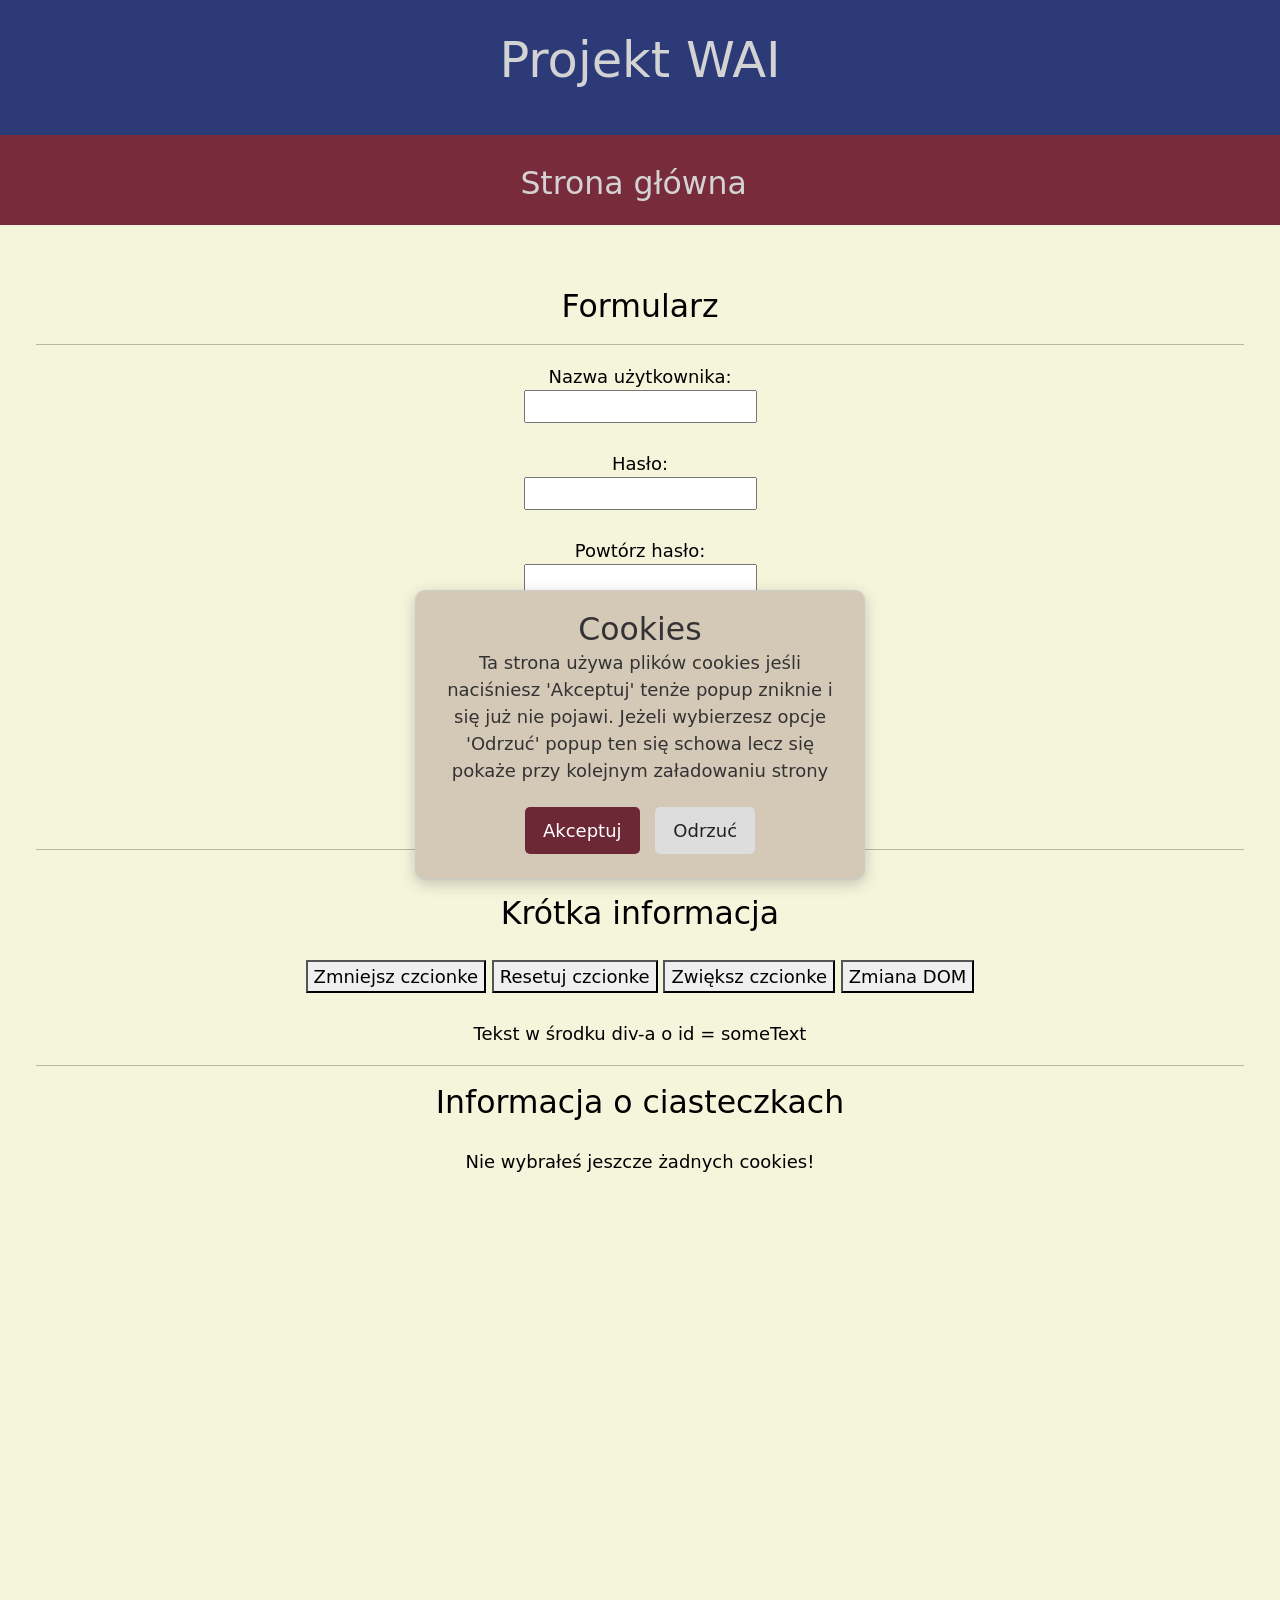
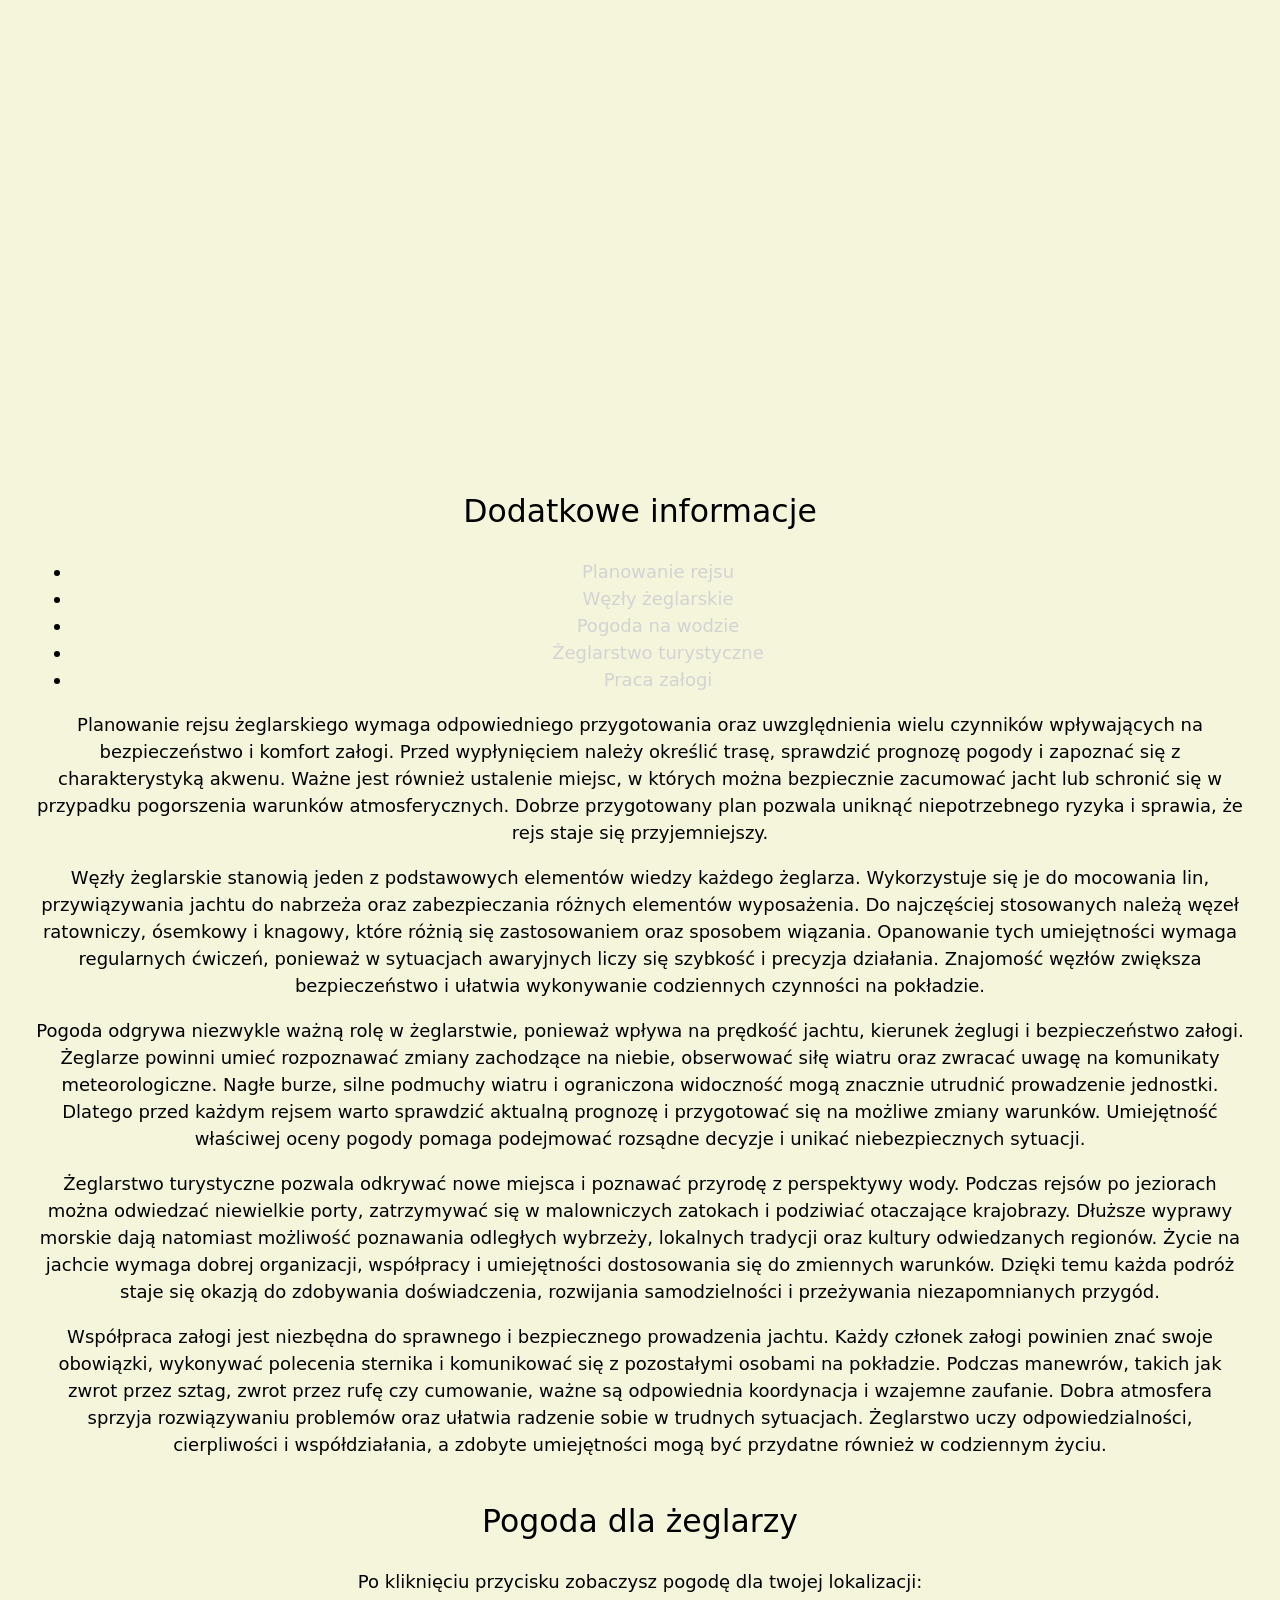
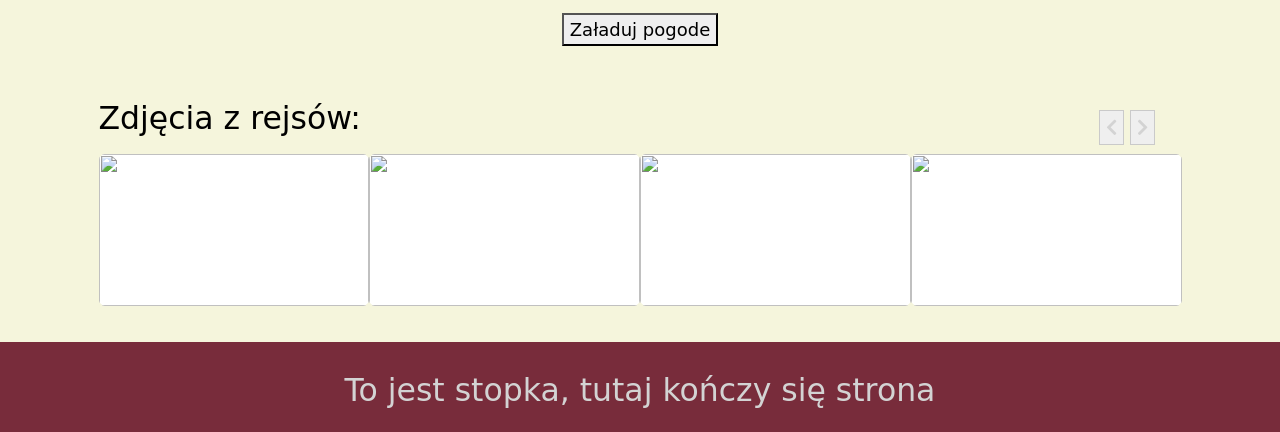
==== src/web/index.html @ 1673c112 "finished WAI" ====
<!DOCTYPE html>
<html lang="pl">
<head>
    <meta charset="UTF-8">
    <meta name="description" content="something">
    <meta name="viewport" content="width=device-width, initial-scale=1">

    <title>WAI</title>

    <link href="https://cdn.jsdelivr.net/npm/bootstrap@5.1.3/dist/css/bootstrap.min.css" rel="stylesheet" integrity="sha384-1BmE4kWBq78iYhFldvKuhfTAU6auU8tT94WrHftjDbrCEXSU1oBoqyl2QvZ6jIW3" crossorigin="anonymous">
    <link rel="stylesheet" href="https://use.fontawesome.com/releases/v5.14.0/css/all.css">

    <link rel="stylesheet" href="css/jquery.css">
    <link rel="stylesheet" href="css/style.css">
</head>
<body>

    <div id="contents">
        <header>
            <h1 class="centered">
                Projekt WAI
            </h1>
        </header>

        <nav>
            <a href="#">
                <div class="item">
                    <h2 class="centered2">
                        Strona główna
                    </h2>
                </div>
            </a>
        </nav>


        <main>
            <noscript>
                <p style="color: red; font-size: 3vh;">
                    Masz wyłączone skrypty w przeglądarce, część funkcji nie będzie działać!
                </p>
            </noscript>


            <br>

            <h3>
                Formularz
            </h3>

            <hr>

            <form id="form" action="odbierz.php" method="POST" enctype="multipart/form-data">
                <label for="username">Nazwa użytkownika:</label><br>
                <input type="text" id="username" name="username" autocomplete="off" required>

                <br>
                <br>

                <label for="pass">Hasło:</label><br>
                <input type="password" id="pass" name="password" required>

                <br>
                <br>

                <label for="pass2">Powtórz hasło:</label><br>
                <input type="password" name="password2" id="pass2" required>

                <br>
                <br>

                <label for="file">Plik:</label><br>
                <input type="file" id="file" name="file" required>

                <br>
                <br>

                <input type="hidden" name="source" value="formularz-wai">

                <label for="disabled-field">Pole nieaktywne:</label> <br>
                <input
                        type="text"
                        id="disabled-field"
                        value="To pole nie zostanie wysłane"
                        disabled
                >

                <br>
                <br>

                <button type="reset">Reset</button>
                <button type="submit">Wyślij</button>

                <hr>
            </form>

            <br>

            <h2>Krótka informacja</h2>

            <br>

            <button onclick="shrinkText()">Zmniejsz czcionke</button>
            <button onclick="resetText()">Resetuj czcionke</button>
            <button onclick="enlargeText()">Zwiększ czcionke</button>
            <button onclick="modify()">Zmiana DOM</button>

            <br>
            <br>


            <div id="response">
                <div id="someText">Tekst w środku div-a o id = someText</div>
            </div>

            <hr>

            <h3>Informacja o ciasteczkach</h3>

            <br>

            <div>
                <p id="cookieInfo">Nie wybrałeś jeszcze żadnych cookies!</p>
            </div>

            <br>

            <div id="accordion">

                <h3>Czym jest żeglarstwo?</h3>
                <div>
                    <p>Żeglarstwo to forma aktywności polegająca na poruszaniu się po wodzie za pomocą łodzi napędzanych siłą wiatru. Jest to pasjonujące hobby, które pozwala poznawać piękno natury, odpoczywać od codziennych obowiązków i przeżywać niezapomniane przygody. Żeglarstwo można uprawiać zarówno na jeziorach, jak i na morzach oraz oceanach. Wymaga ono odpowiedniej wiedzy, umiejętności oraz znajomości zasad bezpieczeństwa.</p>
                </div>

                <h3>Podstawowe wyposażenie żeglarskie</h3>
                <div>
                    <p>Każdy żeglarz powinien posiadać odpowiednie wyposażenie, które zapewnia komfort i bezpieczeństwo podczas rejsu. Do najważniejszych elementów należą kamizelka ratunkowa, odzież wodoodporna, obuwie z antypoślizgową podeszwą oraz apteczka pierwszej pomocy. Na pokładzie przydatne są również mapa nawigacyjna, kompas, telefon lub radio oraz środki sygnalizacyjne. Właściwe przygotowanie pozwala lepiej radzić sobie w zmiennych warunkach pogodowych.</p>
                </div>

                <h3>Nauka podstawowych technik żeglarskich</h3>
                <div>
                    <p>Nauka żeglowania obejmuje poznawanie budowy jachtu, obsługę żagli oraz wykonywanie podstawowych manewrów. Żeglarz musi wiedzieć, jak ustawiać żagle względem kierunku wiatru, sterować jednostką i bezpiecznie zmieniać kurs. Istotną umiejętnością jest również wiązanie węzłów żeglarskich, które służą między innymi do mocowania lin i zabezpieczania wyposażenia. Regularne ćwiczenia pod okiem doświadczonego instruktora pomagają zdobywać pewność siebie i rozwijać praktyczne umiejętności.</p>
                </div>

                <h3>Bezpieczeństwo podczas rejsu</h3>
                <div>
                    <p>Bezpieczeństwo jest jednym z najważniejszych aspektów żeglarstwa. Przed rozpoczęciem rejsu należy sprawdzić prognozę pogody, stan techniczny jachtu oraz kompletność wyposażenia ratunkowego. Każdy członek załogi powinien znać podstawowe zasady postępowania w sytuacjach awaryjnych i wiedzieć, gdzie znajdują się kamizelki ratunkowe. Podczas żeglugi trzeba zachować ostrożność, przestrzegać przepisów obowiązujących na wodzie i dostosowywać trasę do aktualnych warunków atmosferycznych.</p>
                </div>

                <h3>Zalety uprawiania żeglarstwa</h3>
                <div>
                    <p>Żeglarstwo przynosi wiele korzyści zarówno dla zdrowia fizycznego, jak i samopoczucia psychicznego. Pobyt na świeżym powietrzu sprzyja relaksowi, a wykonywanie manewrów rozwija koordynację ruchową, koncentrację i umiejętność podejmowania decyzji. Wspólne rejsy uczą współpracy, odpowiedzialności oraz skutecznej komunikacji między członkami załogi. Dodatkowo żeglarstwo daje możliwość odkrywania nowych miejsc, poznawania ciekawych ludzi i budowania wspomnień, które pozostają na długo.</p>
                </div>
            </div>

            <br>
            <br>

            <h3>Dodatkowe informacje</h3>

            <br>

            <div id="tabs">
                <ul>
                    <li><a href="#tabs-1">Planowanie rejsu</a></li>
                    <li><a href="#tabs-2">Węzły żeglarskie</a></li>
                    <li><a href="#tabs-3">Pogoda na wodzie</a></li>
                    <li><a href="#tabs-4">Żeglarstwo turystyczne</a></li>
                    <li><a href="#tabs-5">Praca załogi</a></li>
                </ul>

                <div id="tabs-1">
                    <p>Planowanie rejsu żeglarskiego wymaga odpowiedniego przygotowania oraz uwzględnienia wielu czynników wpływających na bezpieczeństwo i komfort załogi. Przed wypłynięciem należy określić trasę, sprawdzić prognozę pogody i zapoznać się z charakterystyką akwenu. Ważne jest również ustalenie miejsc, w których można bezpiecznie zacumować jacht lub schronić się w przypadku pogorszenia warunków atmosferycznych. Dobrze przygotowany plan pozwala uniknąć niepotrzebnego ryzyka i sprawia, że rejs staje się przyjemniejszy.</p>
                </div>

                <div id="tabs-2">
                    <p>Węzły żeglarskie stanowią jeden z podstawowych elementów wiedzy każdego żeglarza. Wykorzystuje się je do mocowania lin, przywiązywania jachtu do nabrzeża oraz zabezpieczania różnych elementów wyposażenia. Do najczęściej stosowanych należą węzeł ratowniczy, ósemkowy i knagowy, które różnią się zastosowaniem oraz sposobem wiązania. Opanowanie tych umiejętności wymaga regularnych ćwiczeń, ponieważ w sytuacjach awaryjnych liczy się szybkość i precyzja działania. Znajomość węzłów zwiększa bezpieczeństwo i ułatwia wykonywanie codziennych czynności na pokładzie.</p>
                </div>

                <div id="tabs-3">
                    <p>Pogoda odgrywa niezwykle ważną rolę w żeglarstwie, ponieważ wpływa na prędkość jachtu, kierunek żeglugi i bezpieczeństwo załogi. Żeglarze powinni umieć rozpoznawać zmiany zachodzące na niebie, obserwować siłę wiatru oraz zwracać uwagę na komunikaty meteorologiczne. Nagłe burze, silne podmuchy wiatru i ograniczona widoczność mogą znacznie utrudnić prowadzenie jednostki. Dlatego przed każdym rejsem warto sprawdzić aktualną prognozę i przygotować się na możliwe zmiany warunków. Umiejętność właściwej oceny pogody pomaga podejmować rozsądne decyzje i unikać niebezpiecznych sytuacji.</p>
                </div>

                <div id="tabs-4">
                    <p>Żeglarstwo turystyczne pozwala odkrywać nowe miejsca i poznawać przyrodę z perspektywy wody. Podczas rejsów po jeziorach można odwiedzać niewielkie porty, zatrzymywać się w malowniczych zatokach i podziwiać otaczające krajobrazy. Dłuższe wyprawy morskie dają natomiast możliwość poznawania odległych wybrzeży, lokalnych tradycji oraz kultury odwiedzanych regionów. Życie na jachcie wymaga dobrej organizacji, współpracy i umiejętności dostosowania się do zmiennych warunków. Dzięki temu każda podróż staje się okazją do zdobywania doświadczenia, rozwijania samodzielności i przeżywania niezapomnianych przygód.</p>
                </div>

                <div id="tabs-5">
                    <p>Współpraca załogi jest niezbędna do sprawnego i bezpiecznego prowadzenia jachtu. Każdy członek załogi powinien znać swoje obowiązki, wykonywać polecenia sternika i komunikować się z pozostałymi osobami na pokładzie. Podczas manewrów, takich jak zwrot przez sztag, zwrot przez rufę czy cumowanie, ważne są odpowiednia koordynacja i wzajemne zaufanie. Dobra atmosfera sprzyja rozwiązywaniu problemów oraz ułatwia radzenie sobie w trudnych sytuacjach. Żeglarstwo uczy odpowiedzialności, cierpliwości i współdziałania, a zdobyte umiejętności mogą być przydatne również w codziennym życiu.</p>
                </div>
            </div>

            <br>

            <h3>Pogoda dla żeglarzy</h3>

            <br>

            <p>Po kliknięciu przycisku zobaczysz pogodę dla twojej lokalizacji:</p>

            <button id="get-weather">Załaduj pogode</button>

            <br>
            <br>

            <div id="weather"></div>

            <br>

            <div id="featureContainer" class="container">
                <div class="row mx-auto my-auto justify-content-center">
                    <div id="featureCarousel" class="carousel slide" data-bs-ride="carousel" role="region" aria-label="Zdjęcia z rejsów żeglarskich">
                        <h2 class="font-weight-light float-start">Zdjęcia z rejsów:</h2>
                        <div class="float-end pe-md-4">
                            <button class="indicator"
                                    type="button"
                                    data-bs-target="#featureCarousel"
                                    data-bs-slide="prev"
                                    aria-label="Previous slide">

                                        <span class="fas fa-chevron-left"
                                            aria-hidden="true"></span>
                            </button>
                            <button class="w-aut indicator"
                                    type="button"
                                    data-bs-target="#featureCarousel"
                                    data-bs-slide="next"
                                    aria-label="Next slide">

                                    <span class="fas fa-chevron-right"
                                        aria-hidden="true"></span>
                            </button>
                        </div>
                        <br>
                        <br>
                        <div class="carousel-inner">
                            <div class="carousel-item active">
                                <div class="col-md-3">
                                    <div class="card">
                                        <div class="card-img">
                                            <img src="img/images1.jpeg" alt="" class="img-fluid">
                                        </div>
                                    </div>
                                </div>
                            </div>
                            <div class="carousel-item">
                                <div class="col-md-3">
                                    <div class="card">
                                        <div class="card-img">
                                            <img alt="" src="img/2.webp" class="img-fluid">
                                        </div>
                                    </div>
                                </div>
                            </div>
                        </div>

                    </div>
                </div>
            </div>


        </main>

        <footer>
            <h3 class="centered2">To jest stopka, tutaj kończy się strona</h3>
        </footer>
    </div>

    <div id="cookie-popup" class="cookie-popup">
        <h3>Cookies</h3>
        <p>
            Ta strona używa plików cookies jeśli naciśniesz 'Akceptuj' tenże popup zniknie i się już
            nie pojawi. Jeżeli wybierzesz opcje 'Odrzuć' popup ten się schowa lecz się pokaże przy kolejnym załadowaniu strony
        </p>
        <button id="accept-cookies">Akceptuj</button>
        <button id="reject-cookies">Odrzuć</button>
    </div>


    <script>
        function isSessionStorageAvailable() {
            try {
                const testKey = "__storage_test__";
                sessionStorage.setItem(testKey, "test");
                sessionStorage.removeItem(testKey);
                return true;
            } catch (e) {
                return false;
            }
        }

        const cookiePopup = document.getElementById("cookie-popup");
        const acceptButton = document.getElementById("accept-cookies");
        const rejectButton = document.getElementById("reject-cookies");

        if (isSessionStorageAvailable()) {

            if (sessionStorage.getItem("cookieChoice")) {
                cookiePopup.hidden = true;
            }

            acceptButton.addEventListener("click", function () {
                sessionStorage.setItem("cookieChoice", "accepted");
                cookiePopup.hidden = true;
                document.cookie = "slepy=true";
                updateCookieInfo();
            });

            rejectButton.addEventListener("click", function () {
                sessionStorage.setItem("cookieChoice", "rejected");
                cookiePopup.hidden = true;
                updateCookieInfo();
            });
        } else {
            cookiePopup.hidden = true;
        }
    </script>

    <script src="https://cdn.jsdelivr.net/npm/bootstrap@5.1.3/dist/js/bootstrap.bundle.min.js"></script>
    <script src="https://code.jquery.com/jquery-3.7.1.min.js"></script>
    <script src="https://code.jquery.com/ui/1.14.2/jquery-ui.min.js"></script>
    <script src="js/instructions.js"></script>
    <script src="js/script.js"></script>

    <script>
        $( function() {
            $( "#tabs" ).tabs({
                animate: true,
                heightStyle: "content",
                collapsible: true,
                active: false
            });
        } );

        $(function () {
            $("#accordion").accordion({
                heightStyle: "content",
                collapsible: true,
                animate: true,
                active: false
            });
        });
    </script>
</body>
</html>
---- src/web/css/style.css ----
html, body {
    margin: 0;
    padding: 0;
    text-align: center;
    color: lightgray;
    font-size: 2vh;
}

h1, h2, h3, h4, h5, h6 {
    margin: 0;
}

h1 {
    font-size: 5.5vh;
}

h2 {
    font-size: 3.5vh;
}

.centered {
    top: 23%;
    position: relative;
}

.centered2 {
    top: 33%;
    position: relative;
}

header {
    background-color: #2c3b78;
    text-align: center;
    height: 15vh;
    margin: 0;
}

nav{
    margin: 0;
    background-color: #782c3b;
    height: 10vh;
}

main {
    min-height: 57vh;
    background-color: beige;
    padding: 4vh;
    color: black;
}

footer {
    background-color: #782c3b;
    height: 10vh;
}

.item {
    left: 33vw;
    position: relative;
    width: 33vw;
    height: 100%;
}

.item:hover {
    background-color: #6c2835;
    color: grey;
    transition: 1s;
}

a {
    text-decoration: none;
    color: lightgrey;
}

a:hover {
    text-decoration: none;
    color: lightgrey;
}

label {
    width: 20vw;
}

@media screen and (max-width: 800px) {
    header {
        background-color: blueviolet;
    }

    .item {
        position: relative;
        left: 0;
        text-align: center;
        width: 100%;
    }
}
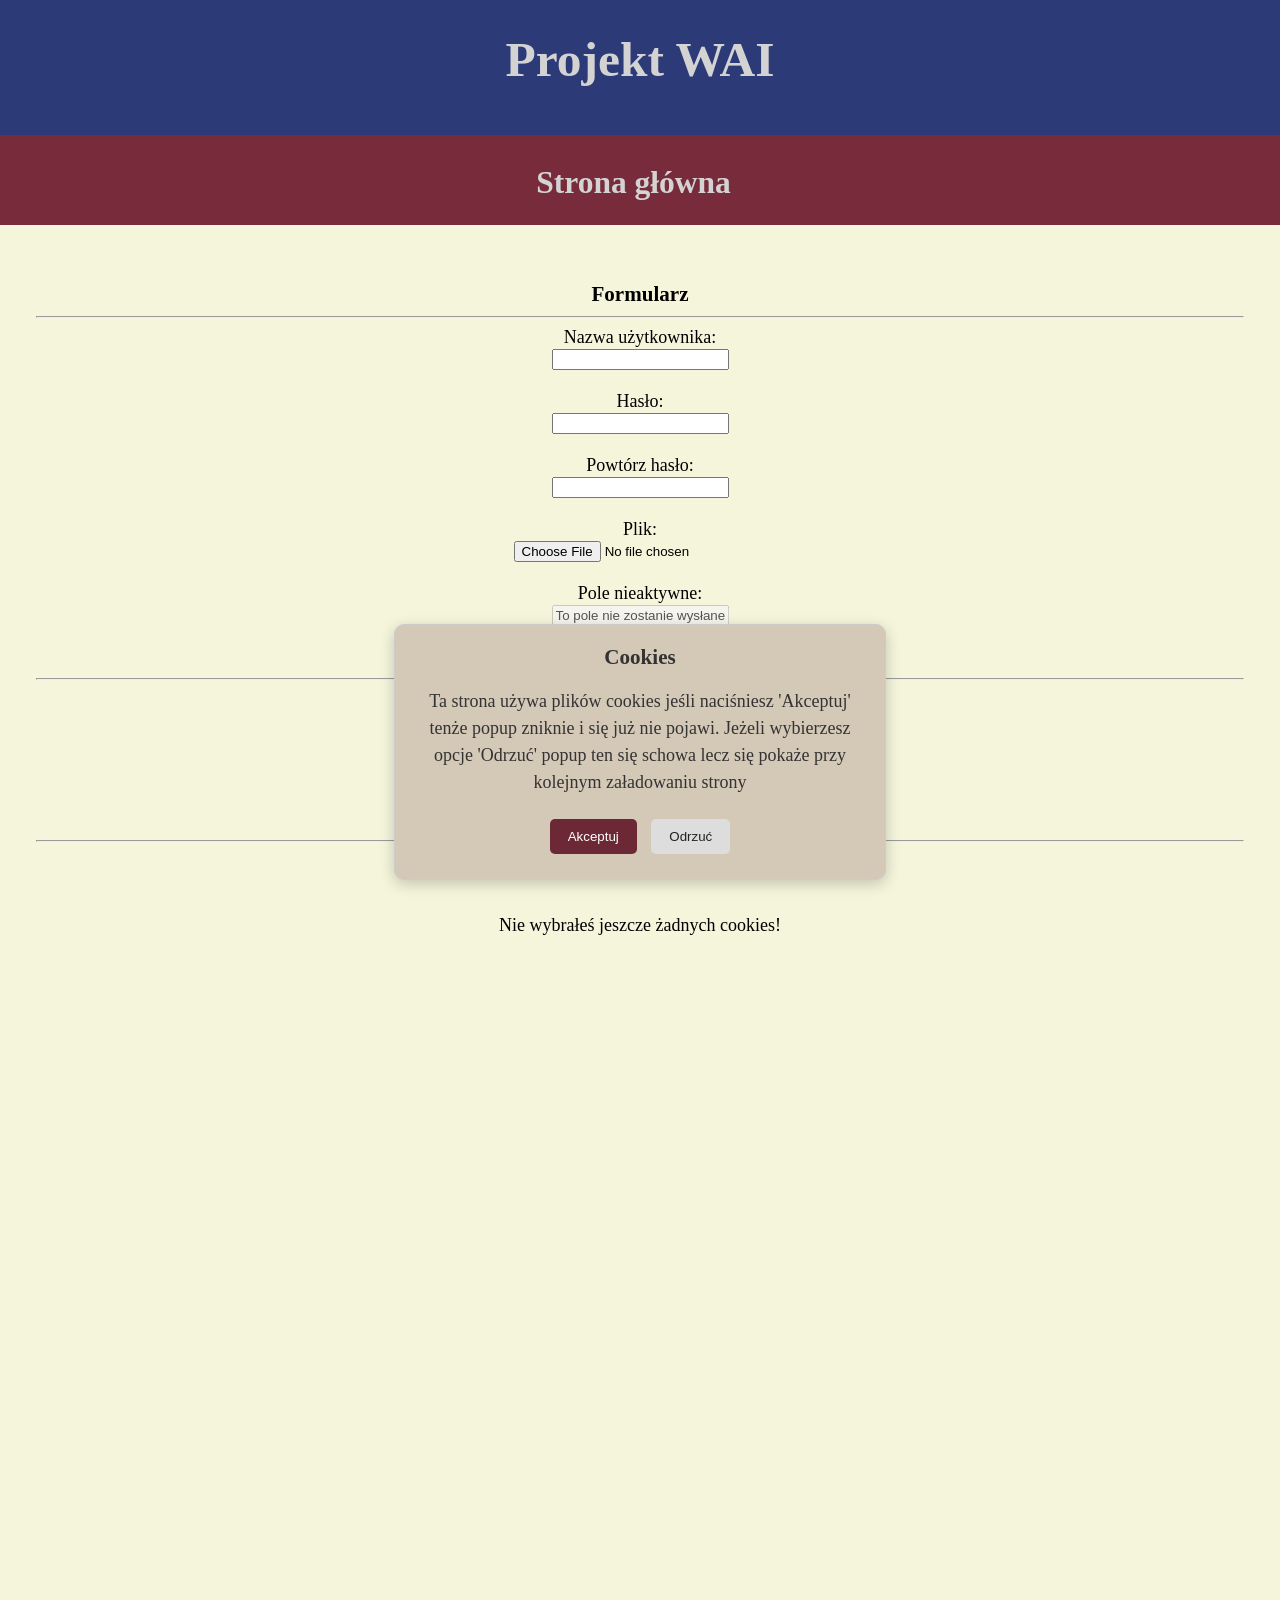
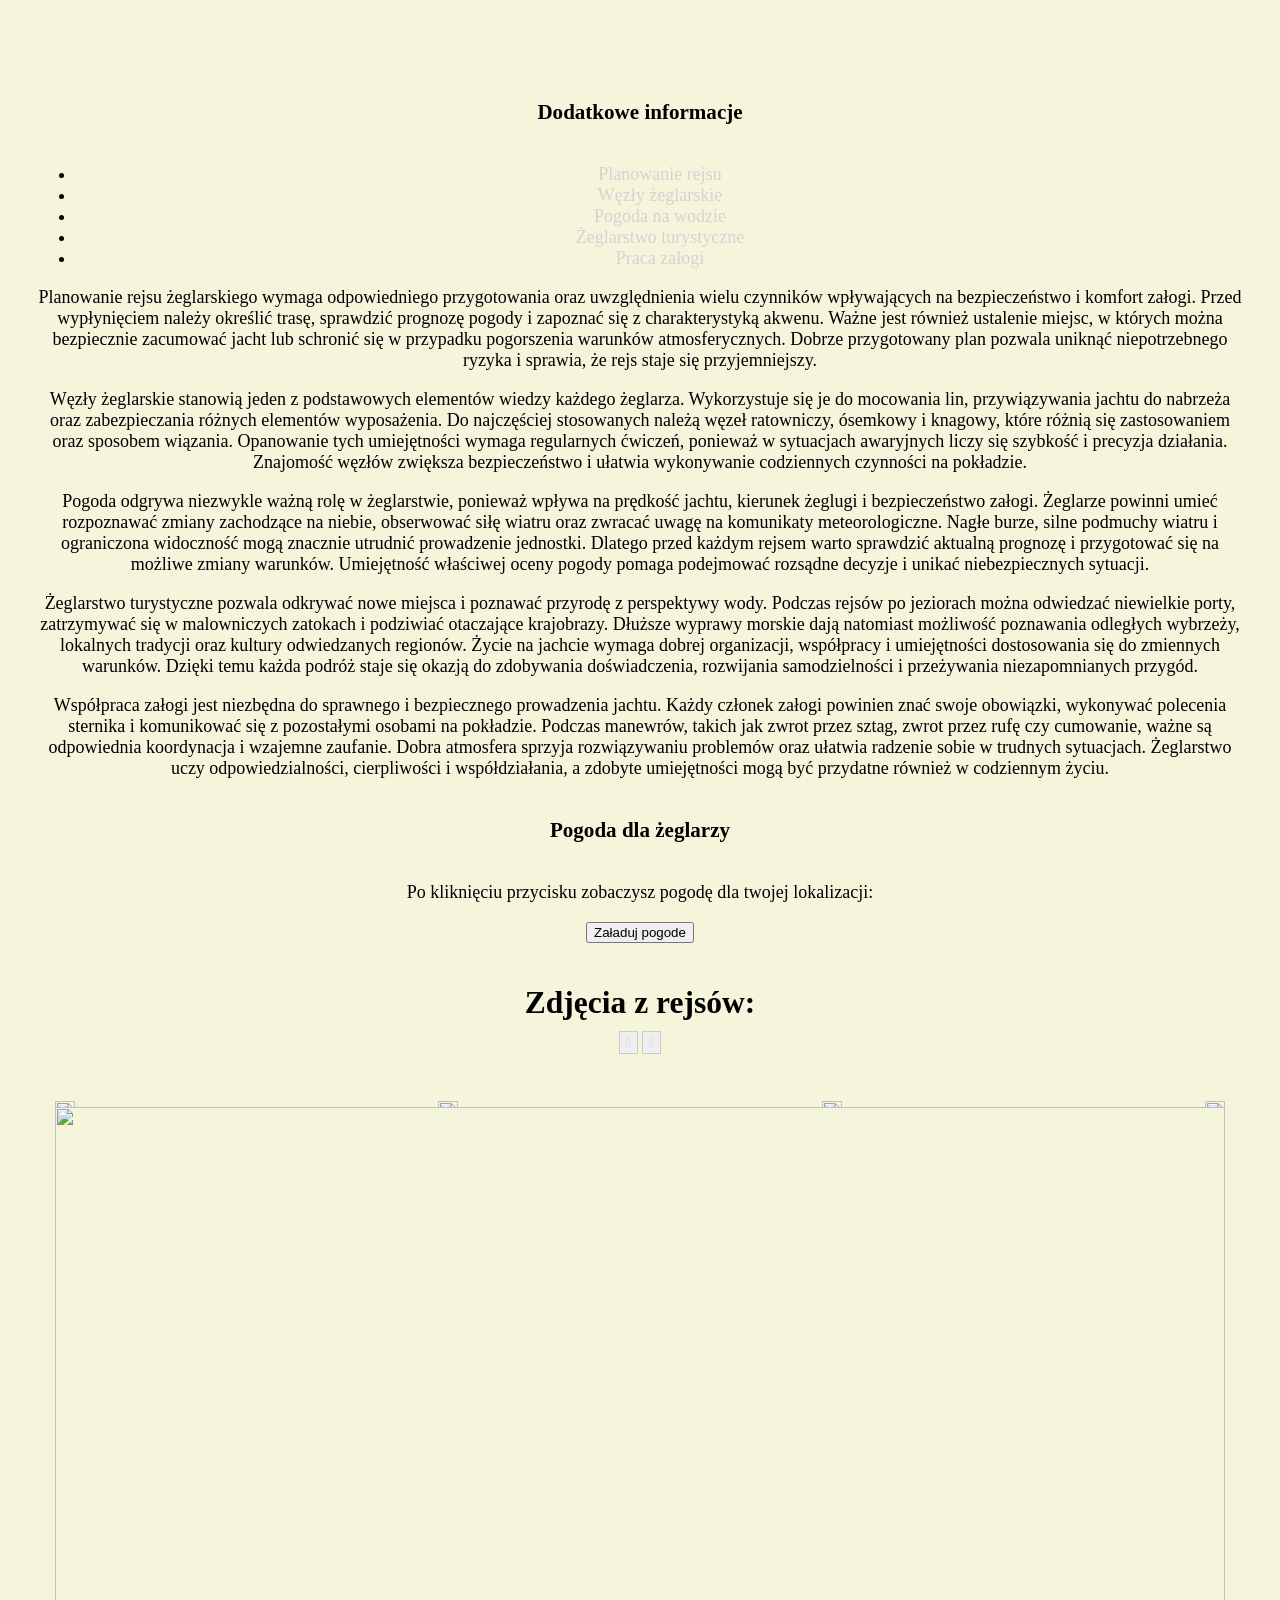
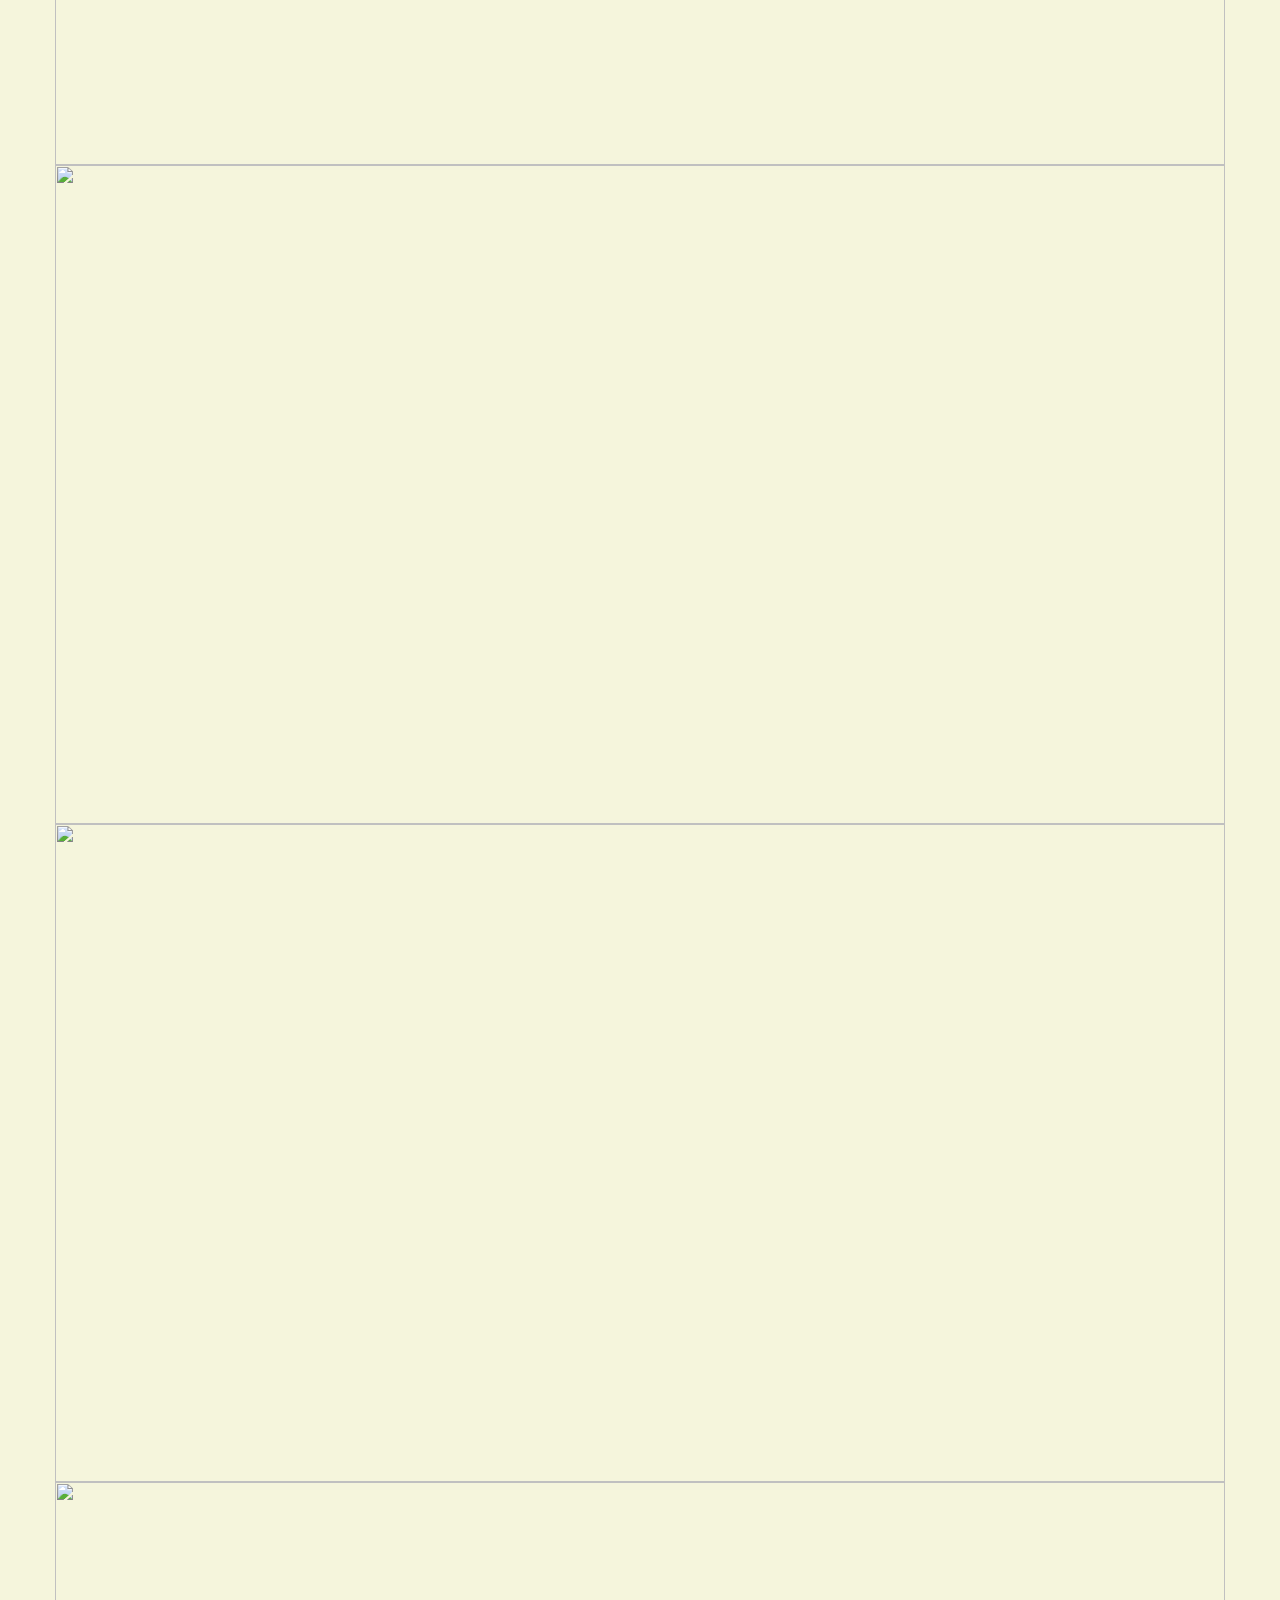
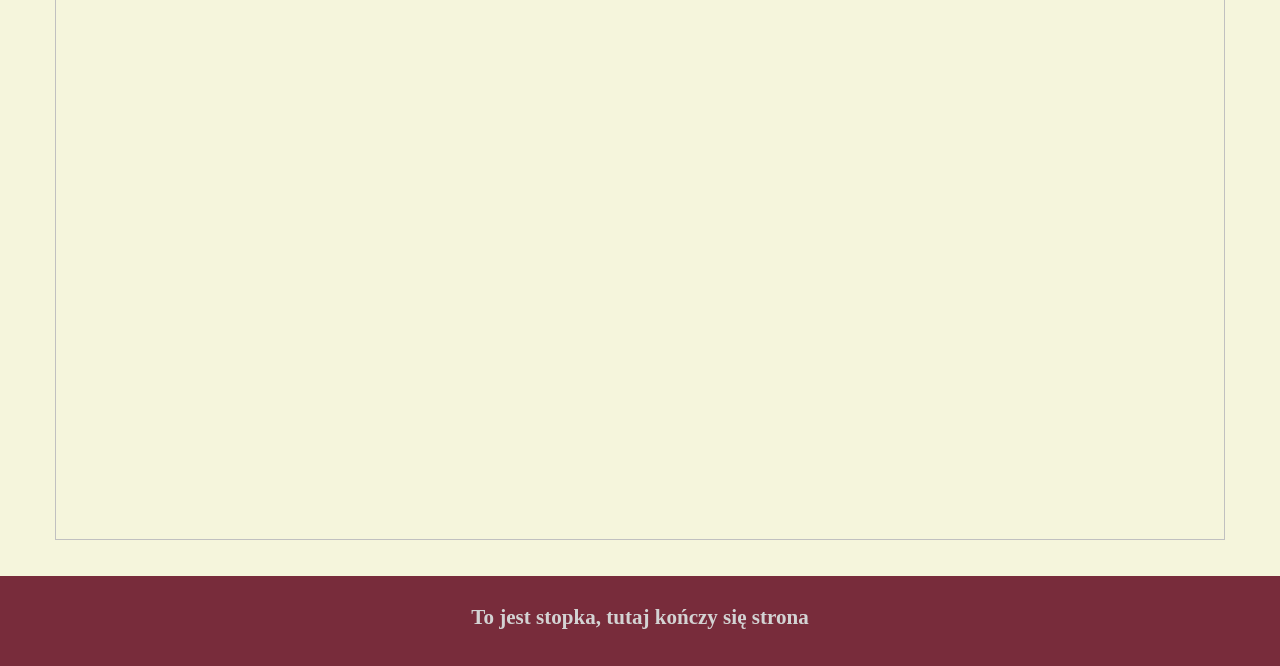
==== commit 817f5269: "everything locally" ====
--- a/src/web/index.html
+++ b/src/web/index.html
@@ -7,8 +7,8 @@
 
     <title>WAI</title>
 
-    <link href="https://cdn.jsdelivr.net/npm/bootstrap@5.1.3/dist/css/bootstrap.min.css" rel="stylesheet" integrity="sha384-1BmE4kWBq78iYhFldvKuhfTAU6auU8tT94WrHftjDbrCEXSU1oBoqyl2QvZ6jIW3" crossorigin="anonymous">
-    <link rel="stylesheet" href="https://use.fontawesome.com/releases/v5.14.0/css/all.css">
+    <link href="css/bootstrap.css" rel="stylesheet">
+    <link rel="stylesheet" href="css/all.css">
 
     <link rel="stylesheet" href="css/jquery.css">
     <link rel="stylesheet" href="css/style.css">
@@ -276,12 +276,13 @@
     </div>
 
 
+
+
     <script>
-        function isSessionStorageAvailable() {
+        function isLocalStorageAvailable() {
             try {
-                const testKey = "__storage_test__";
-                sessionStorage.setItem(testKey, "test");
-                sessionStorage.removeItem(testKey);
+                localStorage.setItem("test", "test");
+                localStorage.removeItem("test");
                 return true;
             } catch (e) {
                 return false;
@@ -292,21 +293,21 @@
         const acceptButton = document.getElementById("accept-cookies");
         const rejectButton = document.getElementById("reject-cookies");
 
-        if (isSessionStorageAvailable()) {
-
-            if (sessionStorage.getItem("cookieChoice")) {
+        if (isLocalStorageAvailable()) {
+
+            if (localStorage.getItem("cookieChoice")) {
                 cookiePopup.hidden = true;
             }
 
             acceptButton.addEventListener("click", function () {
-                sessionStorage.setItem("cookieChoice", "accepted");
+                localStorage.setItem("cookieChoice", "accepted");
                 cookiePopup.hidden = true;
                 document.cookie = "slepy=true";
                 updateCookieInfo();
             });
 
             rejectButton.addEventListener("click", function () {
-                sessionStorage.setItem("cookieChoice", "rejected");
+                localStorage.setItem("cookieChoice", "rejected");
                 cookiePopup.hidden = true;
                 updateCookieInfo();
             });
@@ -315,9 +316,9 @@
         }
     </script>
 
-    <script src="https://cdn.jsdelivr.net/npm/bootstrap@5.1.3/dist/js/bootstrap.bundle.min.js"></script>
-    <script src="https://code.jquery.com/jquery-3.7.1.min.js"></script>
-    <script src="https://code.jquery.com/ui/1.14.2/jquery-ui.min.js"></script>
+    <script src="js/bootstrap.min.js"></script>
+    <script src="js/jquery.min.js"></script>
+    <script src="js/jqueryui.min.js"></script>
     <script src="js/instructions.js"></script>
     <script src="js/script.js"></script>
 
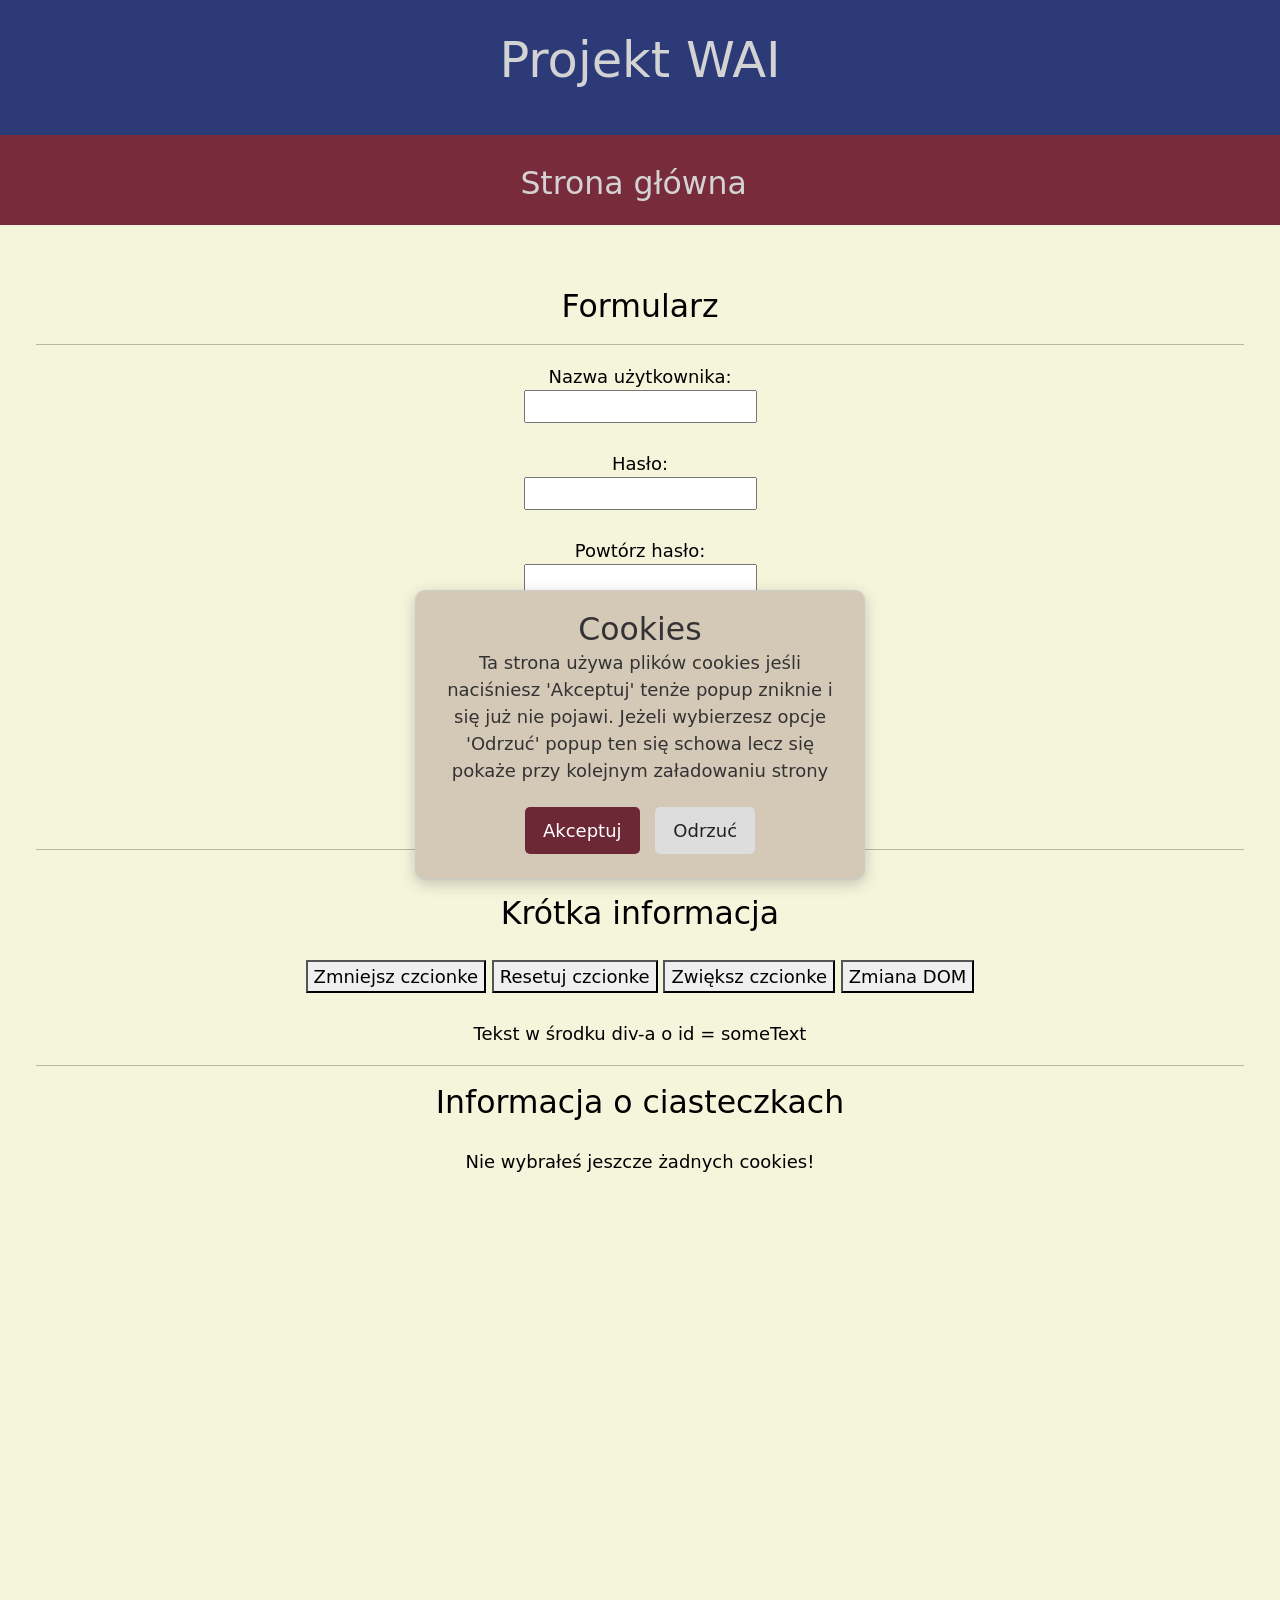
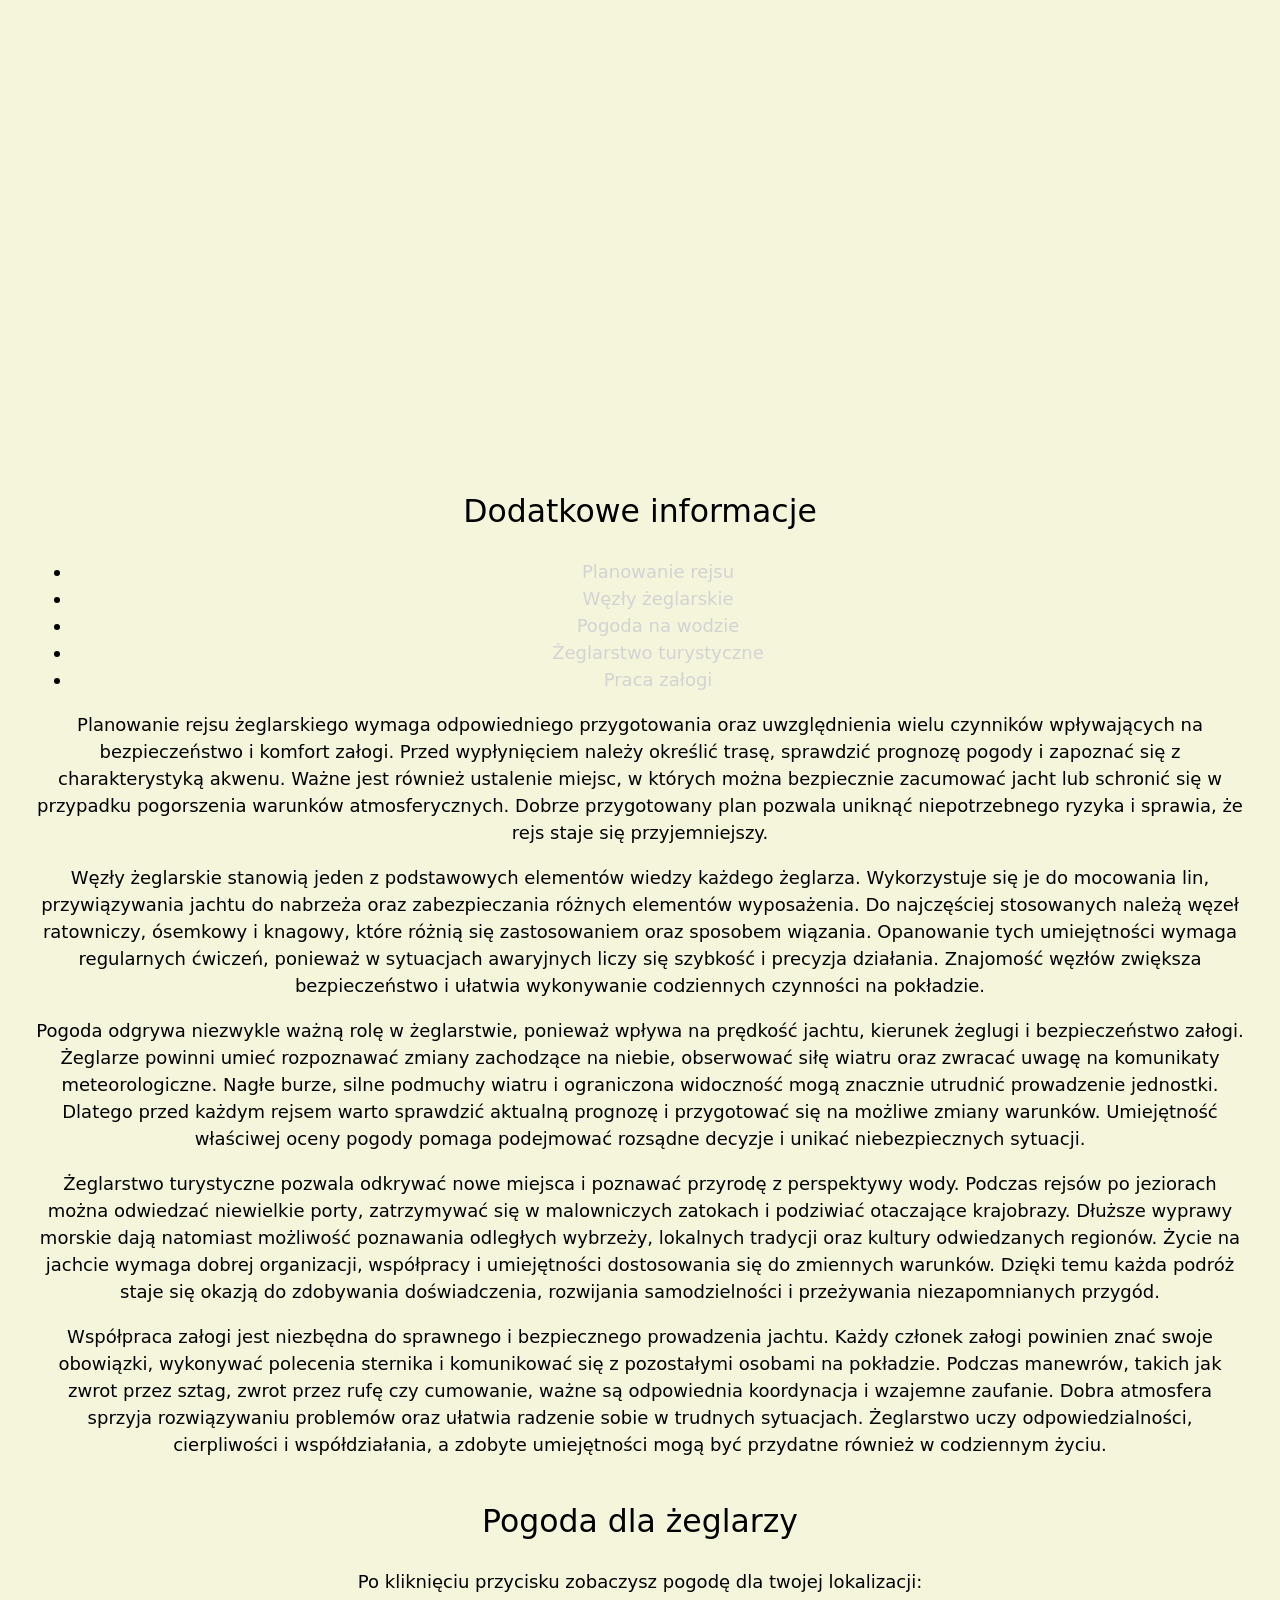
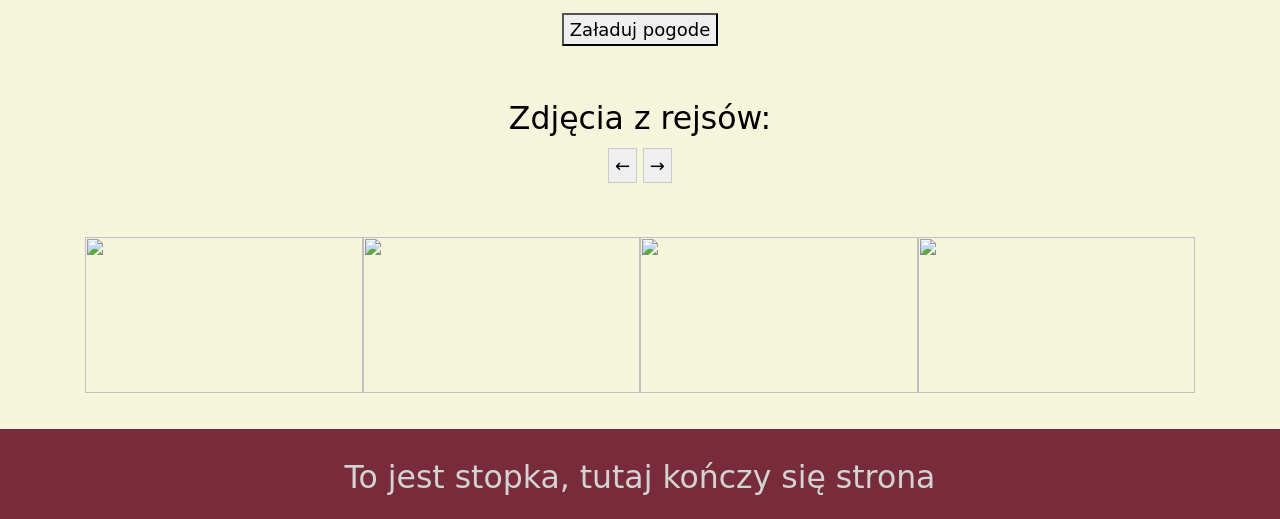
==== commit da28d9fd: "minified local, exported js" ====
--- a/src/web/index.html
+++ b/src/web/index.html
@@ -8,7 +8,6 @@
     <title>WAI</title>
 
     <link href="css/bootstrap.css" rel="stylesheet">
-    <link rel="stylesheet" href="css/all.css">
 
     <link rel="stylesheet" href="css/jquery.css">
     <link rel="stylesheet" href="css/style.css">
@@ -217,8 +216,7 @@
                                     data-bs-slide="prev"
                                     aria-label="Previous slide">
 
-                                        <span class="fas fa-chevron-left"
-                                            aria-hidden="true"></span>
+                                        <span style="color:black">←</span>
                             </button>
                             <button class="w-aut indicator"
                                     type="button"
@@ -226,8 +224,7 @@
                                     data-bs-slide="next"
                                     aria-label="Next slide">
 
-                                    <span class="fas fa-chevron-right"
-                                        aria-hidden="true"></span>
+                                    <span style="color:black">→</span>
                             </button>
                         </div>
                         <br>
@@ -237,7 +234,7 @@
                                 <div class="col-md-3">
                                     <div class="card">
                                         <div class="card-img">
-                                            <img src="img/images1.jpeg" alt="" class="img-fluid">
+                                            <img src="img/images.avif" alt="" class="img-fluid">
                                         </div>
                                     </div>
                                 </div>
@@ -316,13 +313,14 @@
         }
     </script>
 
-    <script src="js/bootstrap.min.js"></script>
-    <script src="js/jquery.min.js"></script>
-    <script src="js/jqueryui.min.js"></script>
+    <script src="https://code.jquery.com/jquery-3.7.1.min.js"></script>
+    <script src="https://code.jquery.com/ui/1.14.2/jquery-ui.min.js" defer></script>
+    <script src="https://cdn.jsdelivr.net/npm/bootstrap@5.1.3/dist/js/bootstrap.bundle.min.js"></script>
+
     <script src="js/instructions.js"></script>
     <script src="js/script.js"></script>
 
-    <script>
+    <script defer>
         $( function() {
             $( "#tabs" ).tabs({
                 animate: true,
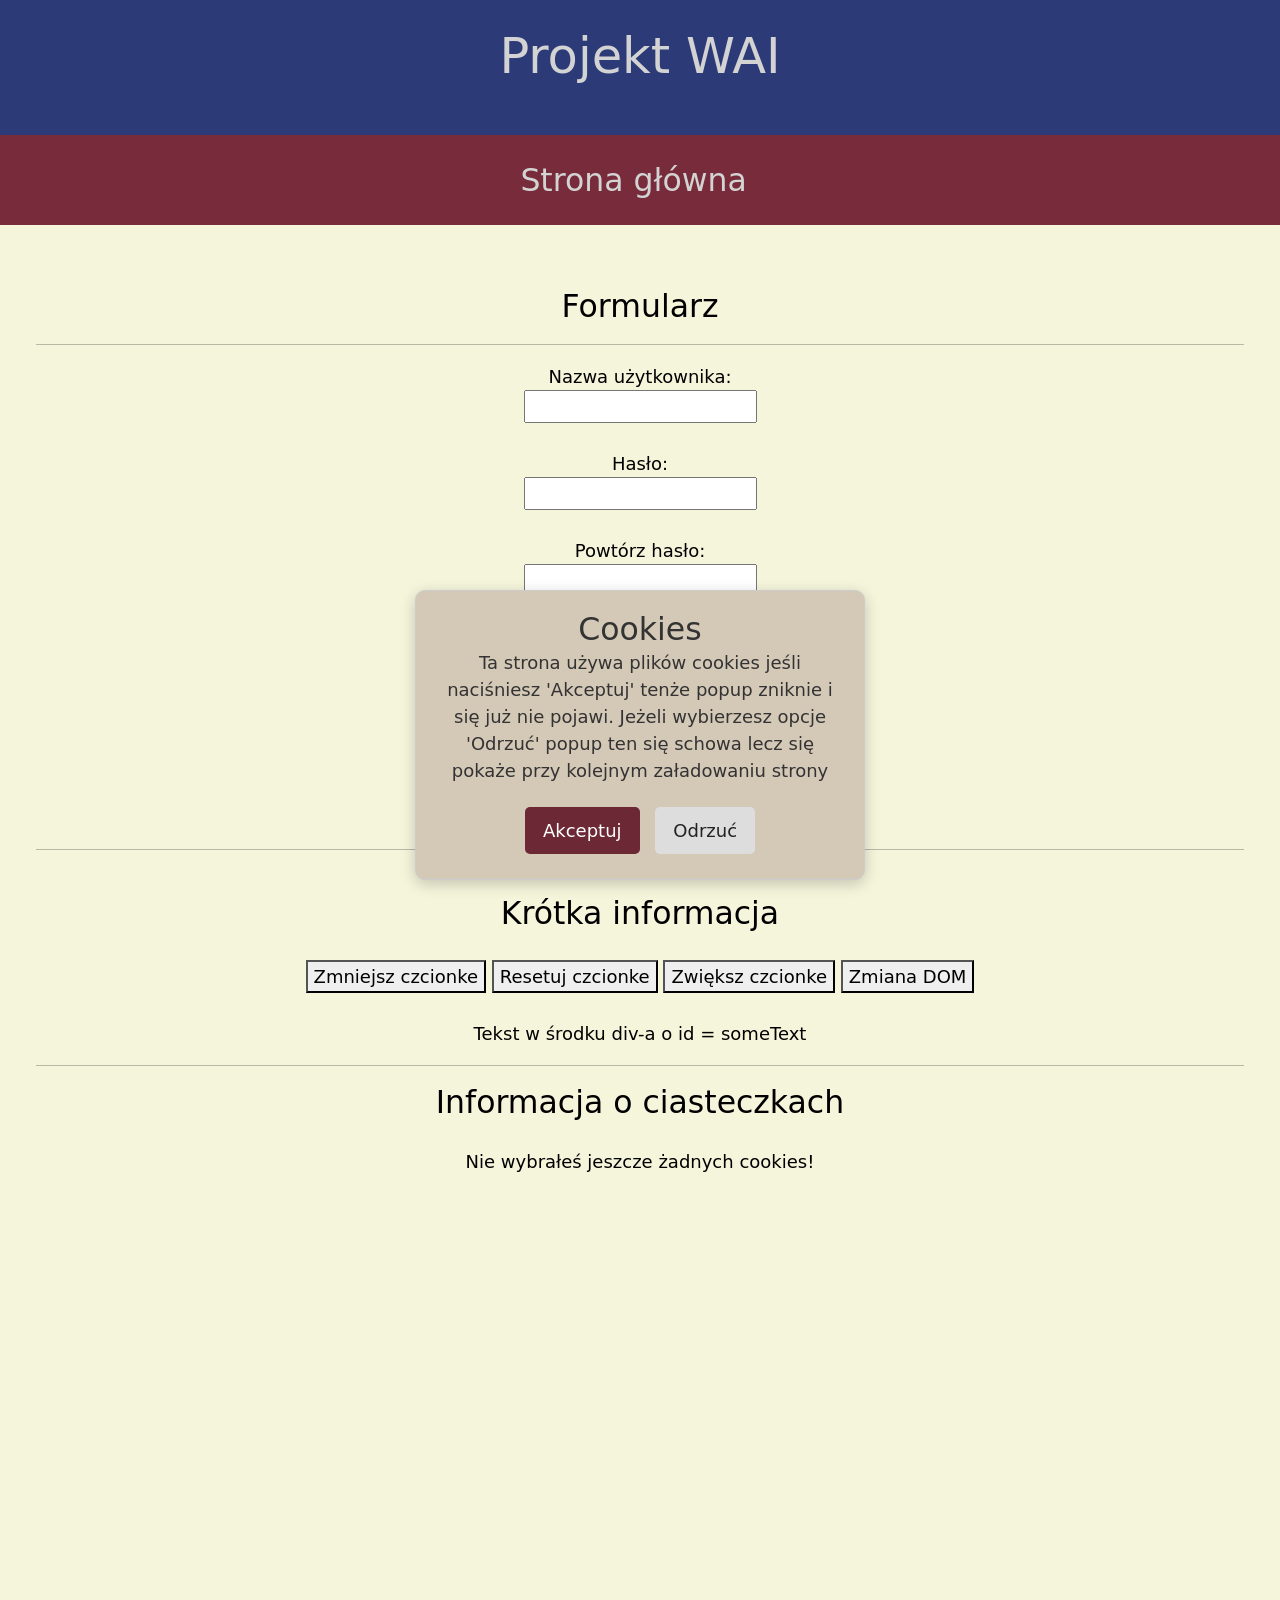
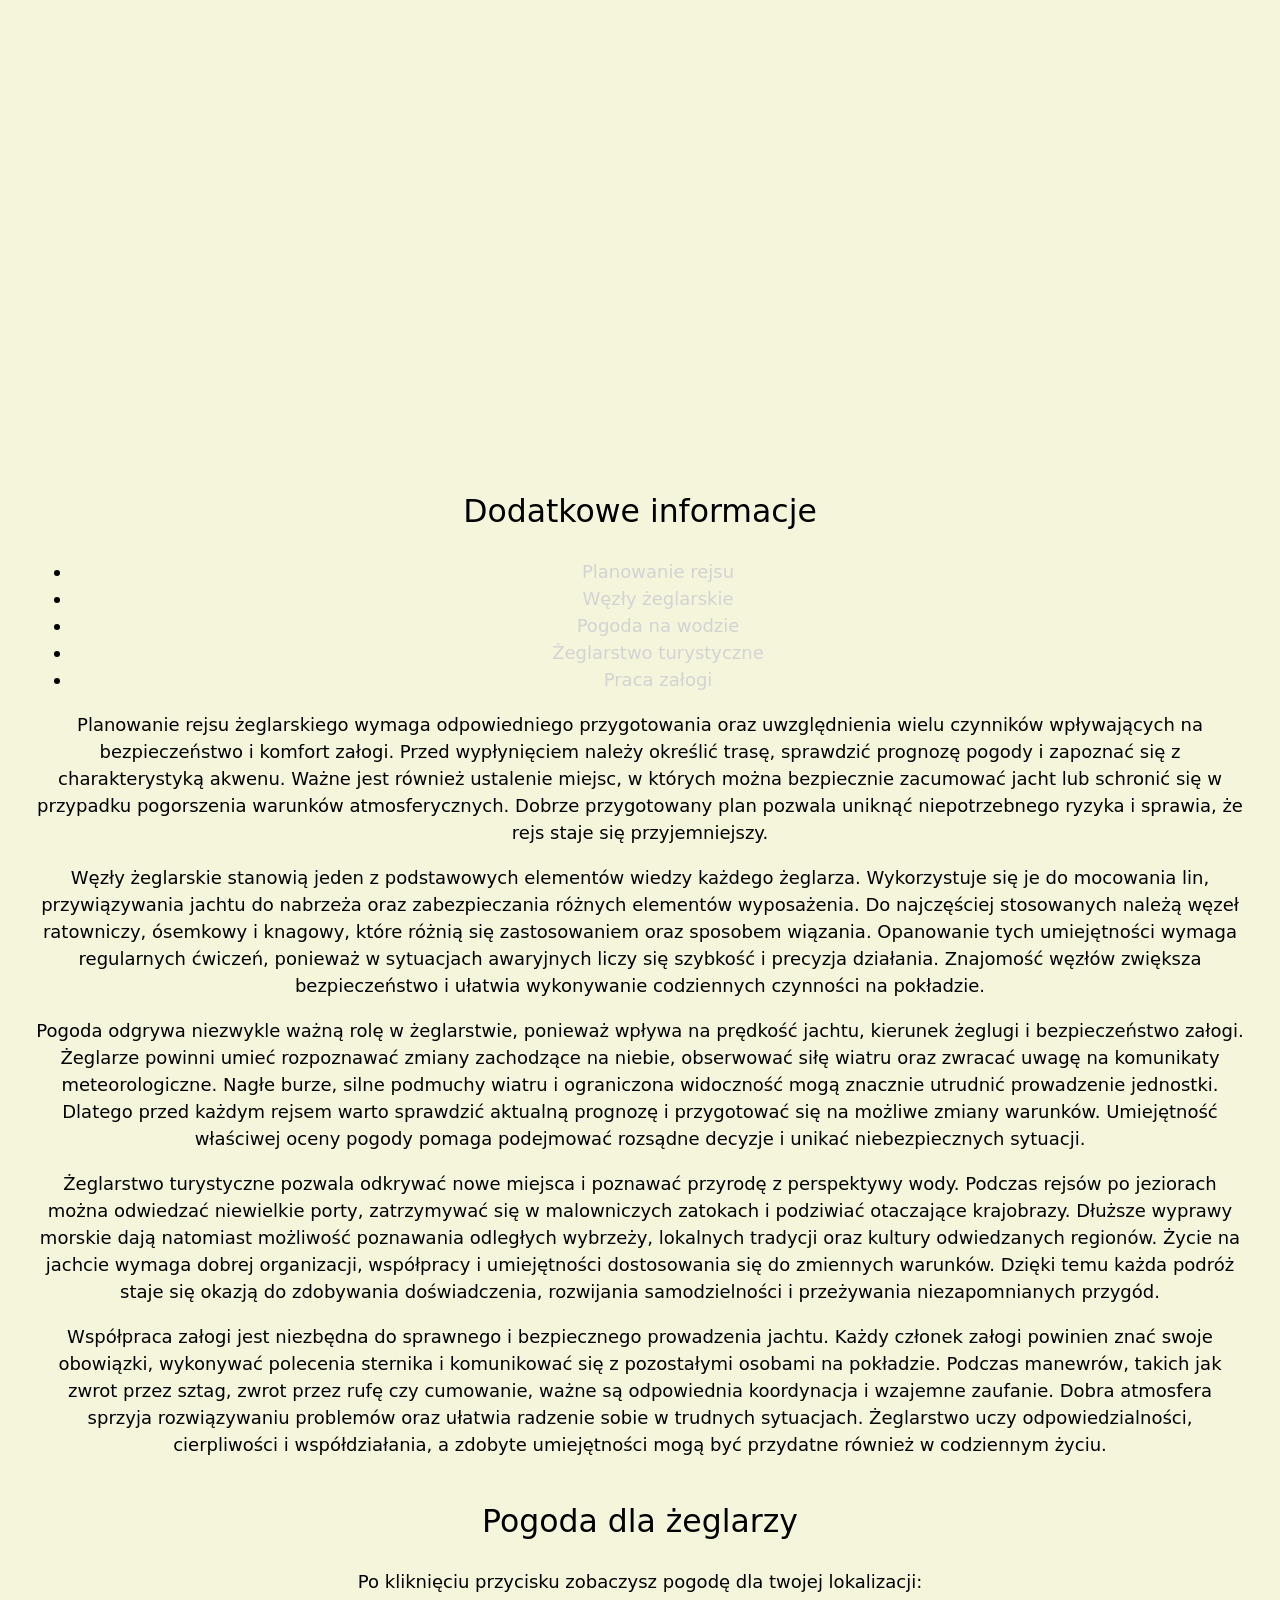
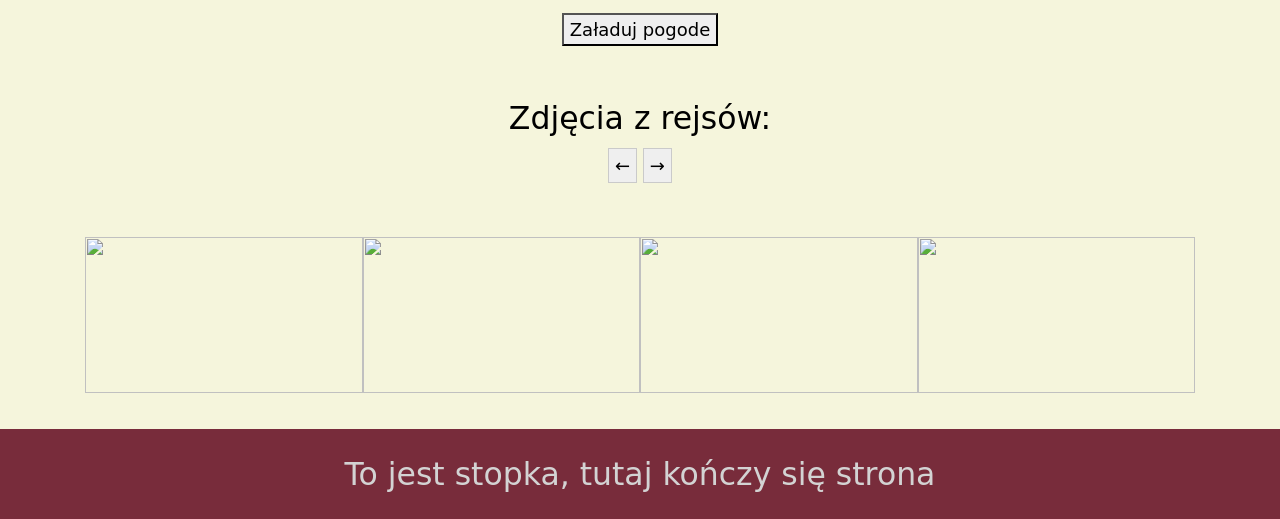
==== commit 8bd8601a: "splitted css into two parts" ====
--- a/src/web/index.html
+++ b/src/web/index.html
@@ -7,10 +7,7 @@
 
     <title>WAI</title>
 
-    <link href="css/bootstrap.css" rel="stylesheet">
-
-    <link rel="stylesheet" href="css/jquery.css">
-    <link rel="stylesheet" href="css/style.css">
+    <link rel="stylesheet" href="css/crucial.css">
 </head>
 <body>
 
@@ -273,6 +270,9 @@
     </div>
 
 
+    <link href="css/bootstrap.css" rel="stylesheet">
+    <link rel="stylesheet" href="css/jquery.css">
+    <link rel="stylesheet" href="css/style.css">
 
 
     <script>
--- a/src/web/css/crucial.css
+++ b/src/web/css/crucial.css
@@ -0,0 +1,32 @@
+html, body {
+    margin: 0;
+    padding: 0;
+    text-align: center;
+    color: lightgray;
+    font-size: 2vh;
+}
+
+header {
+    background-color: #2c3b78;
+    text-align: center;
+    height: 15vh;
+    margin: 0;
+}
+
+nav{
+    margin: 0;
+    background-color: #782c3b;
+    height: 10vh;
+}
+
+main {
+    min-height: 57vh;
+    background-color: beige;
+    padding: 4vh;
+    color: black;
+}
+
+footer {
+    background-color: #782c3b;
+    height: 10vh;
+}
--- a/src/web/css/style.css
+++ b/src/web/css/style.css
@@ -1,6 +1,4 @@
 html, body {
-    margin: 0;
-    padding: 0;
     text-align: center;
     color: lightgray;
     font-size: 2vh;
@@ -19,38 +17,31 @@
 }
 
 .centered {
-    top: 23%;
+    top: 3vh;
     position: relative;
 }
 
 .centered2 {
-    top: 33%;
+    top: 3vh;
     position: relative;
 }
 
 header {
     background-color: #2c3b78;
     text-align: center;
-    height: 15vh;
-    margin: 0;
 }
 
 nav{
-    margin: 0;
     background-color: #782c3b;
-    height: 10vh;
 }
 
 main {
-    min-height: 57vh;
     background-color: beige;
-    padding: 4vh;
     color: black;
 }
 
 footer {
     background-color: #782c3b;
-    height: 10vh;
 }
 
 .item {
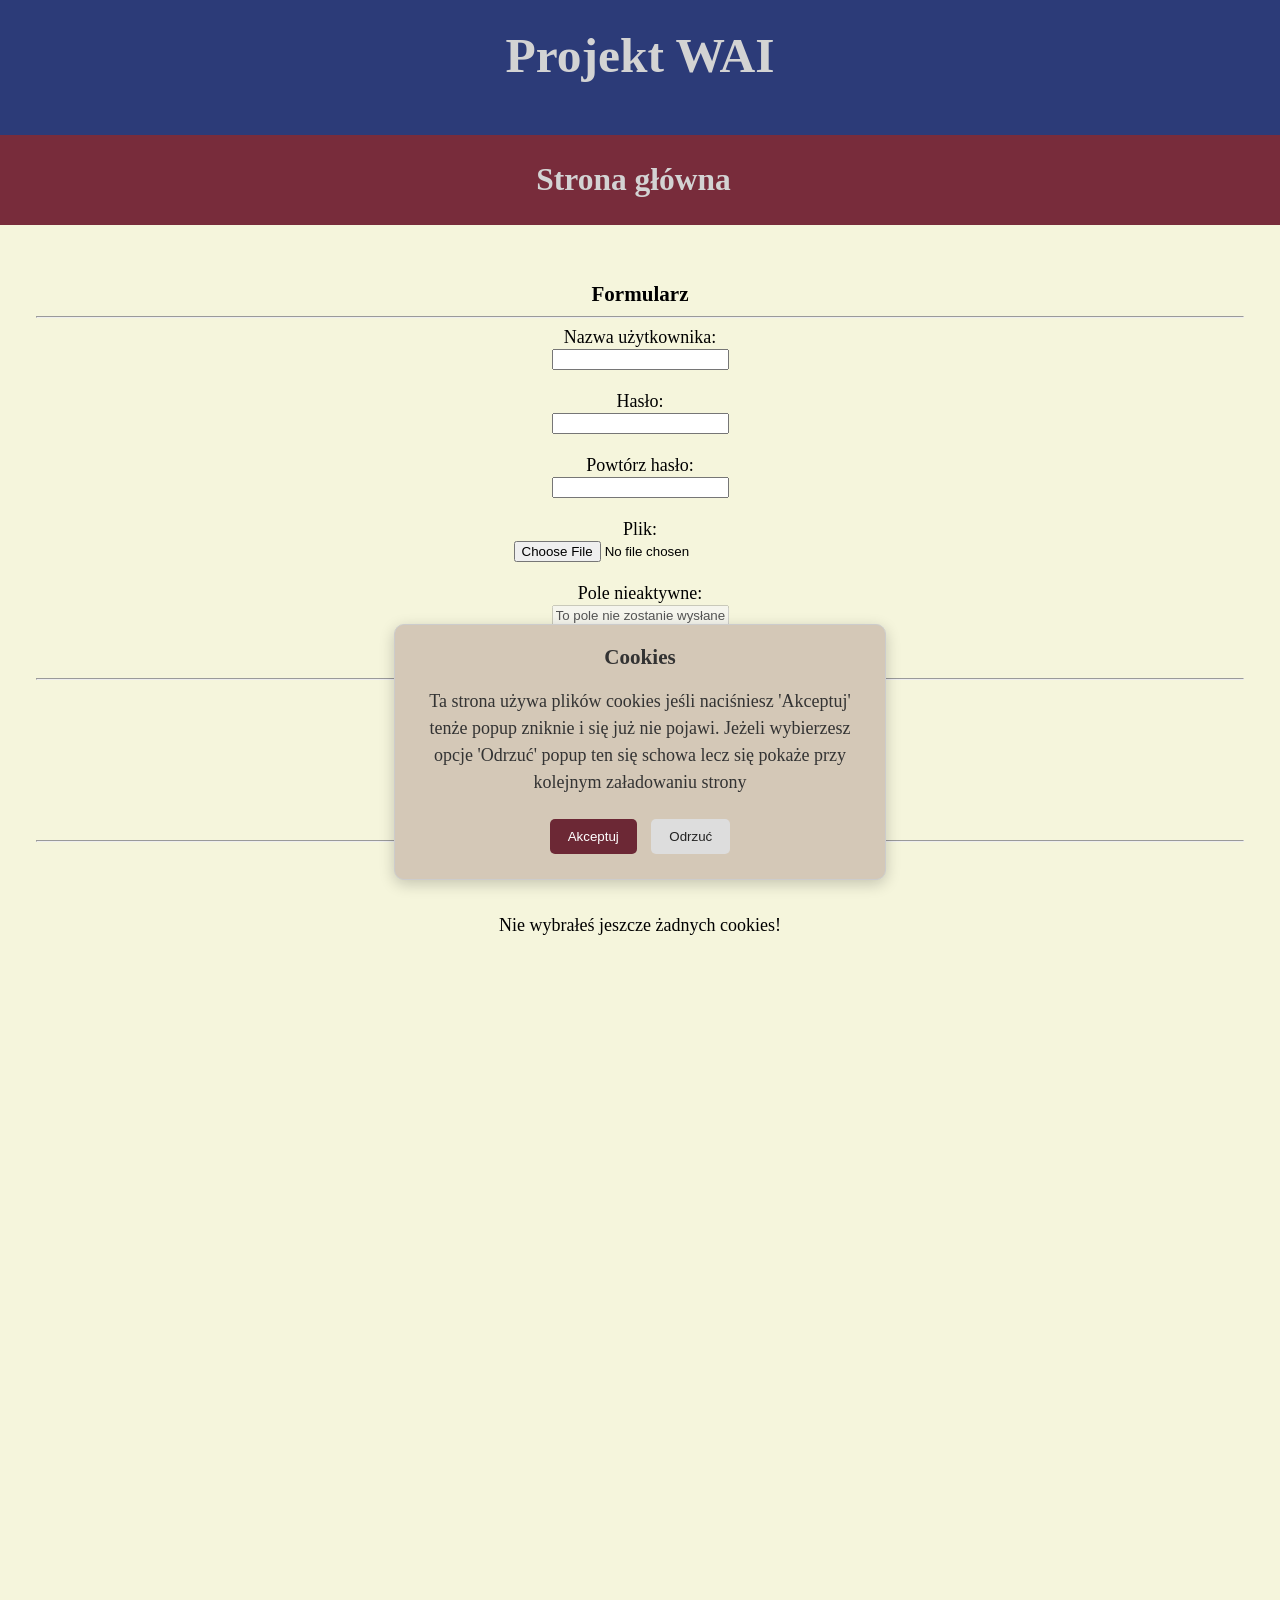
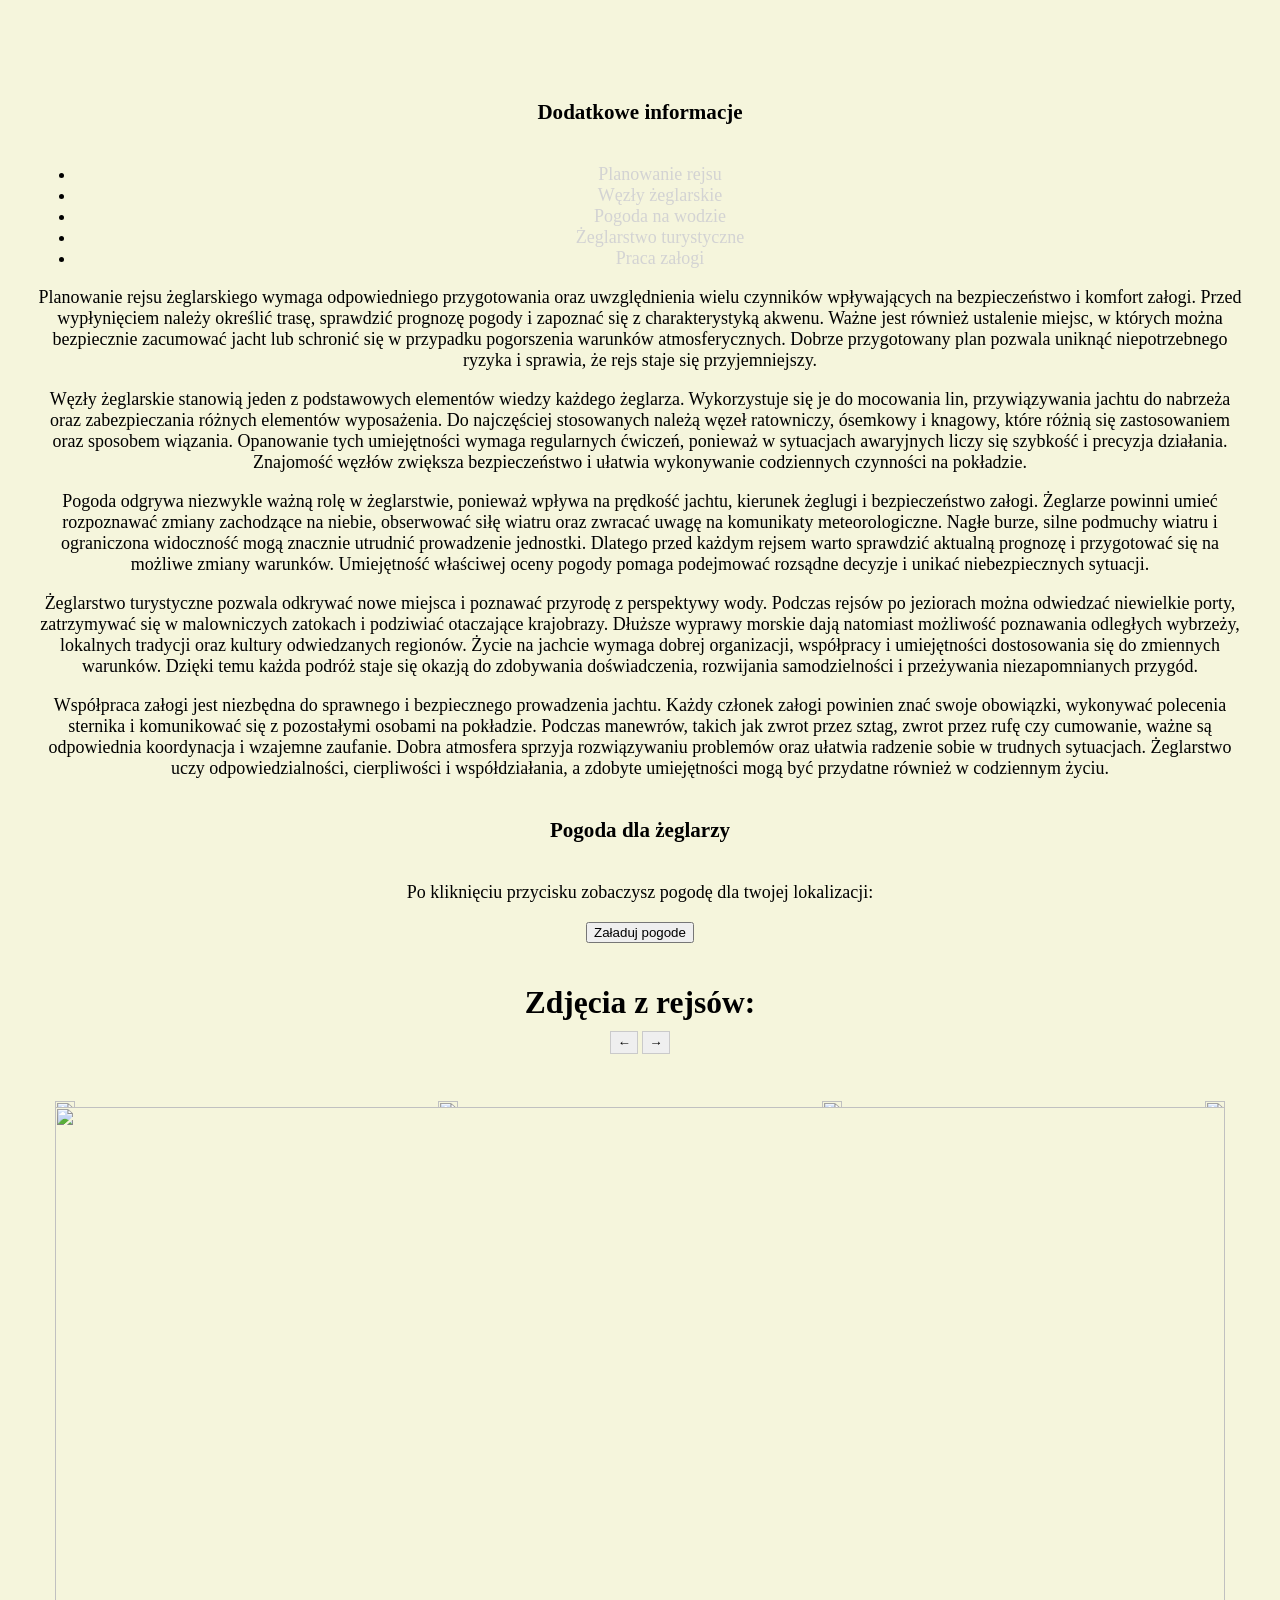
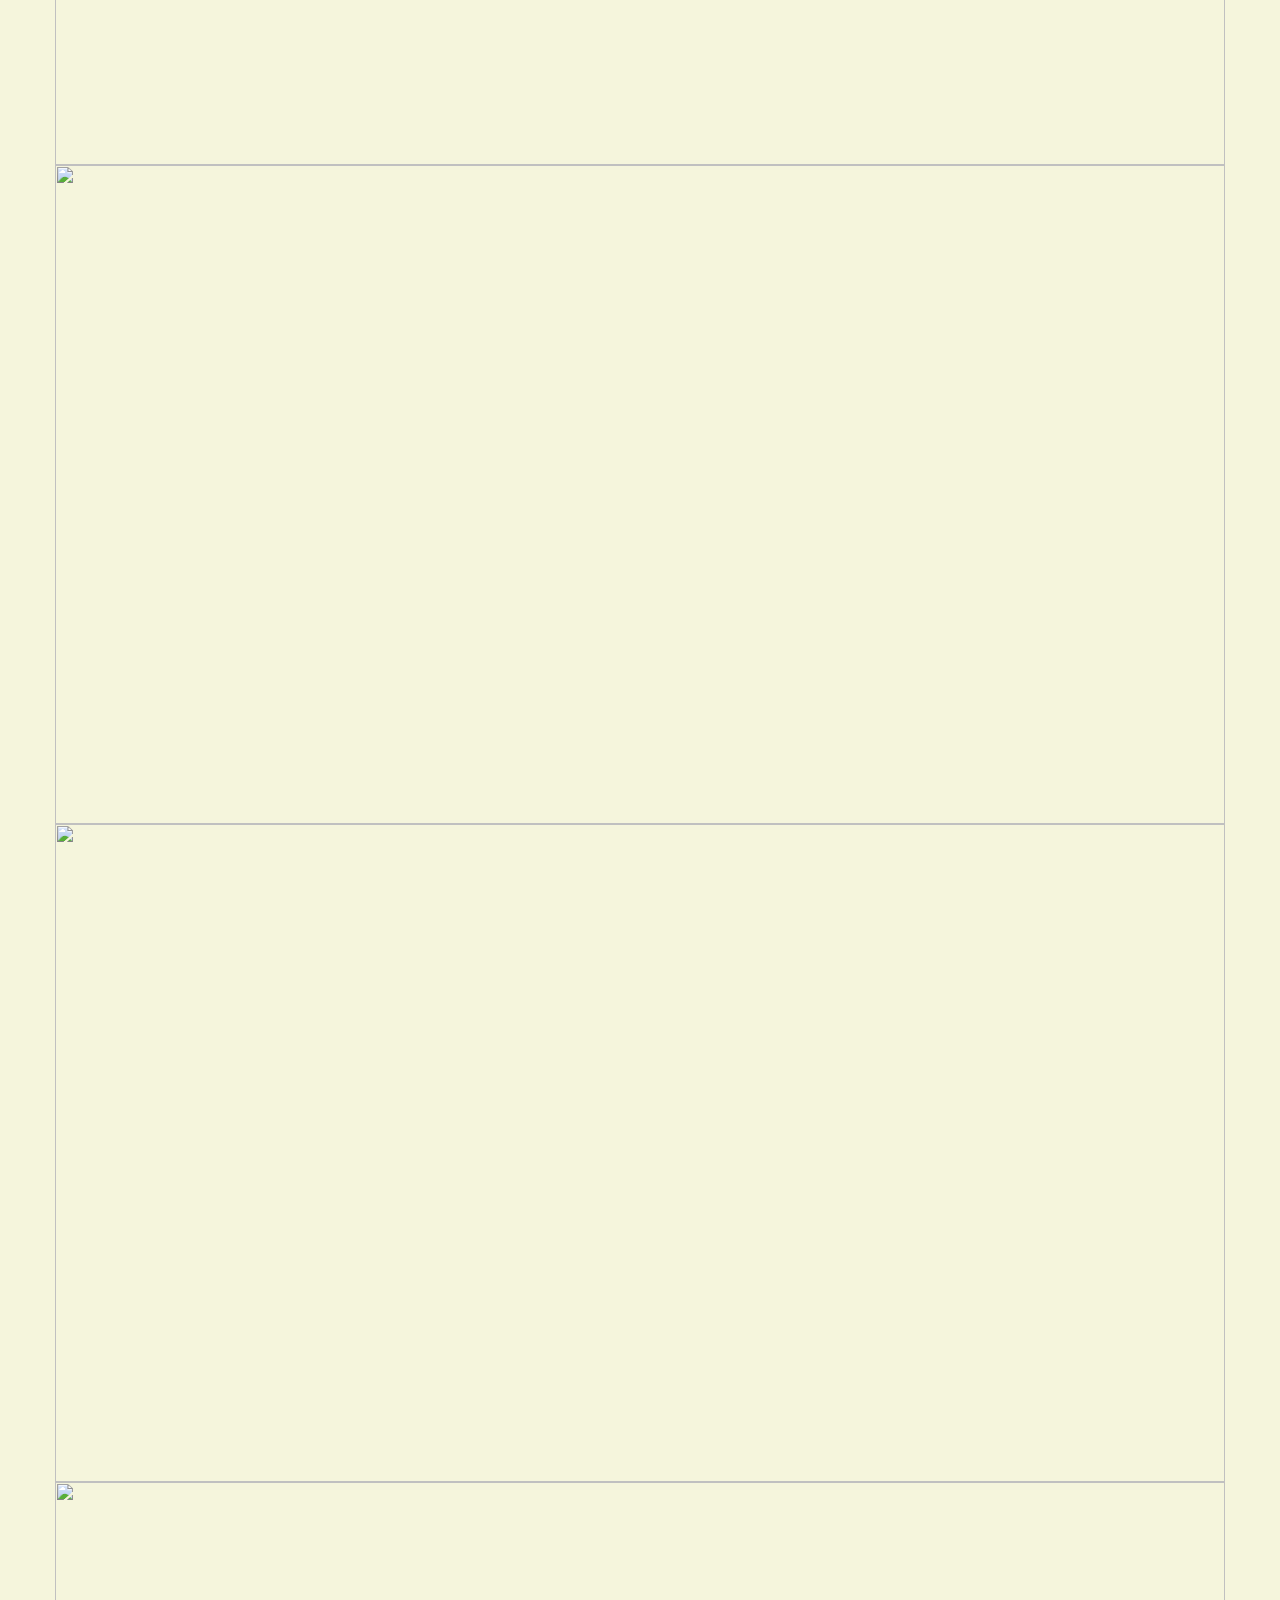
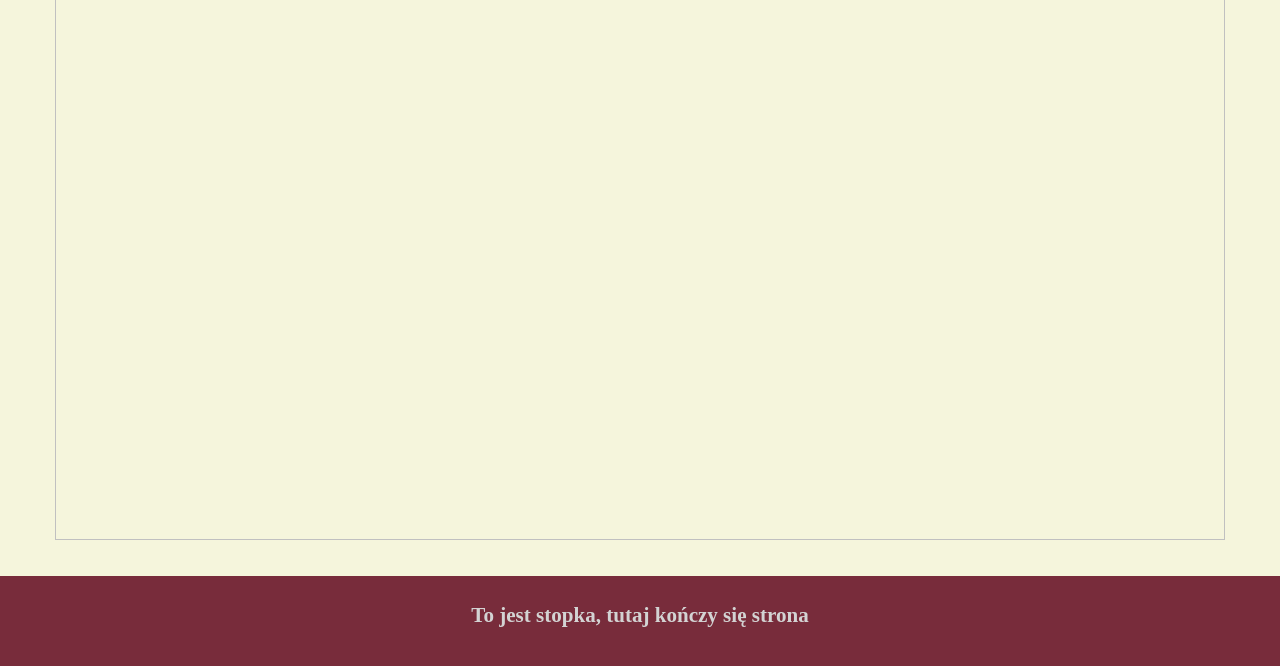
==== commit 5c70de90: "FINAL" ====
--- a/src/web/index.html
+++ b/src/web/index.html
@@ -231,7 +231,8 @@
                                 <div class="col-md-3">
                                     <div class="card">
                                         <div class="card-img">
-                                            <img src="img/images.avif" alt="" class="img-fluid">
+                                            <img src="img/images.avif" alt="" class="img-fluid" width="1200"
+                                                 height="800">
                                         </div>
                                     </div>
                                 </div>
@@ -240,7 +241,8 @@
                                 <div class="col-md-3">
                                     <div class="card">
                                         <div class="card-img">
-                                            <img alt="" src="img/2.webp" class="img-fluid">
+                                            <img alt="" src="img/2.webp" class="img-fluid" width="480"
+                                                 height="270">
                                         </div>
                                     </div>
                                 </div>
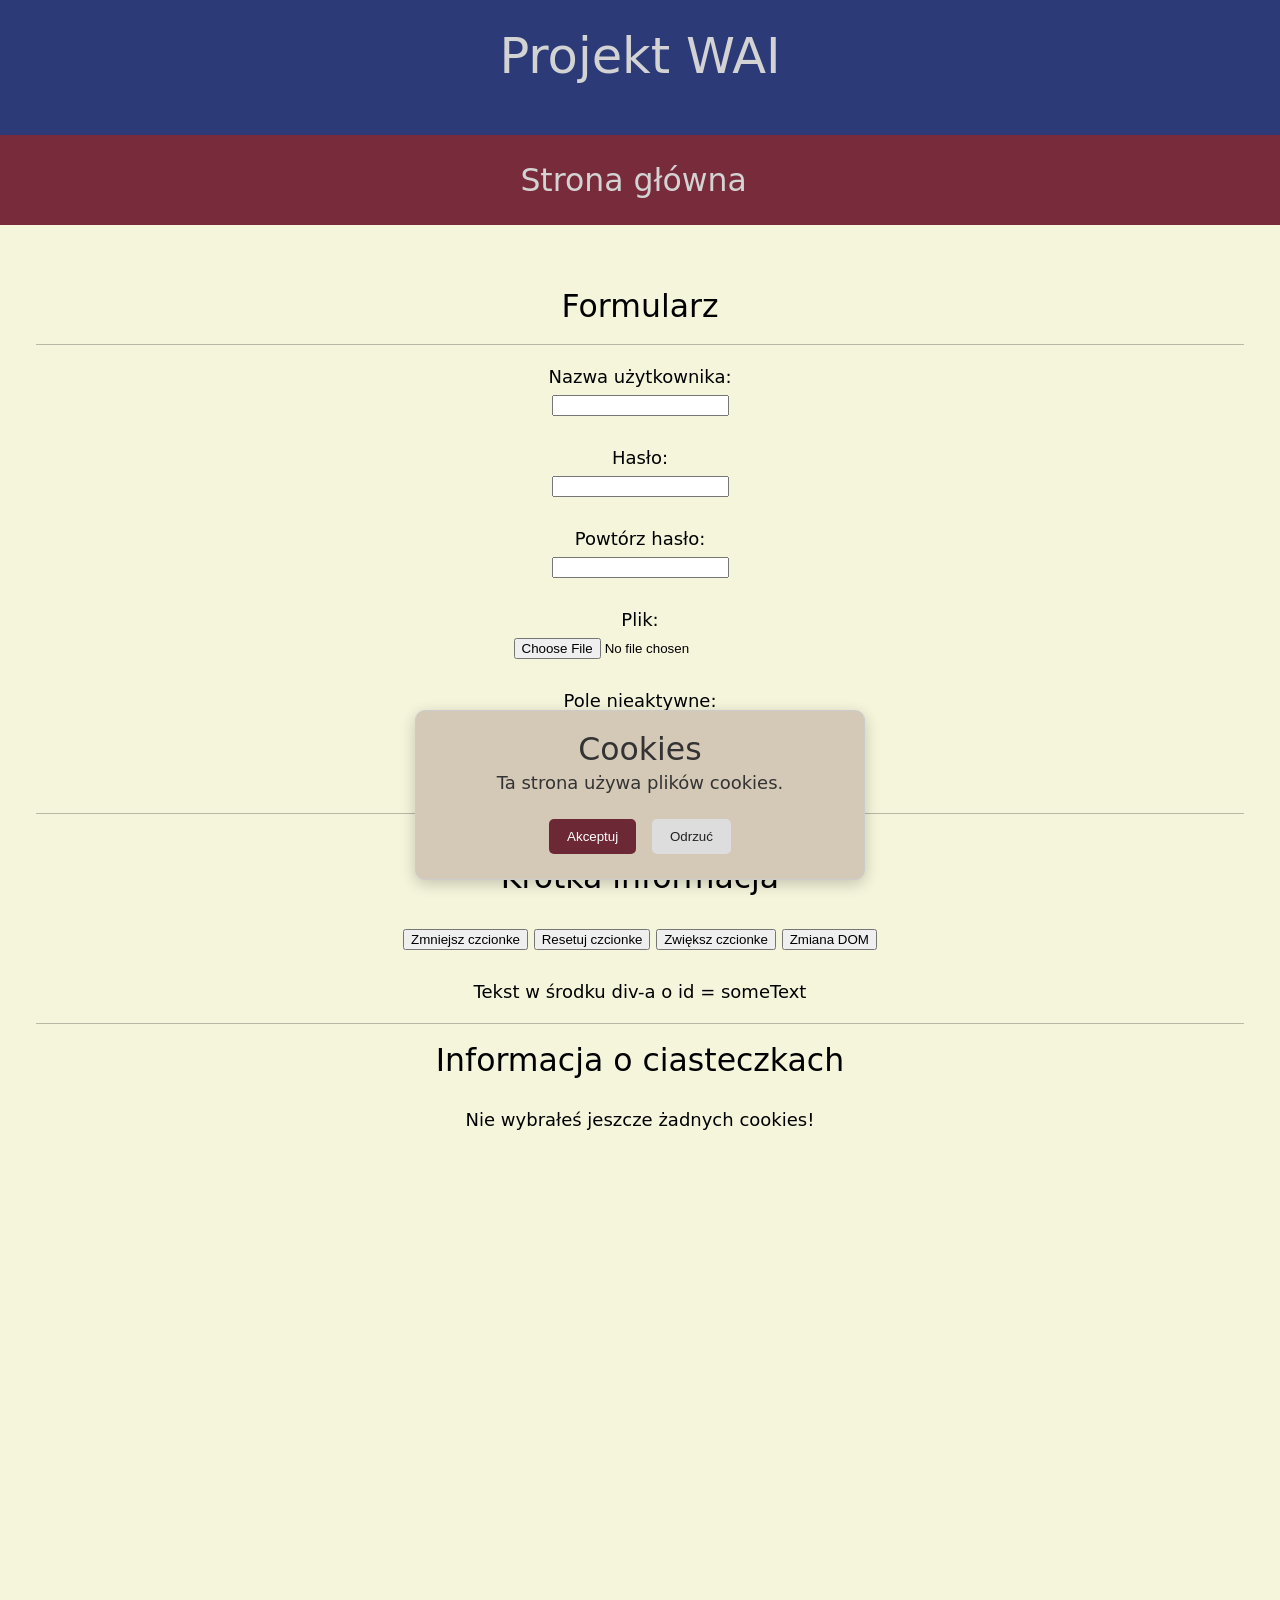
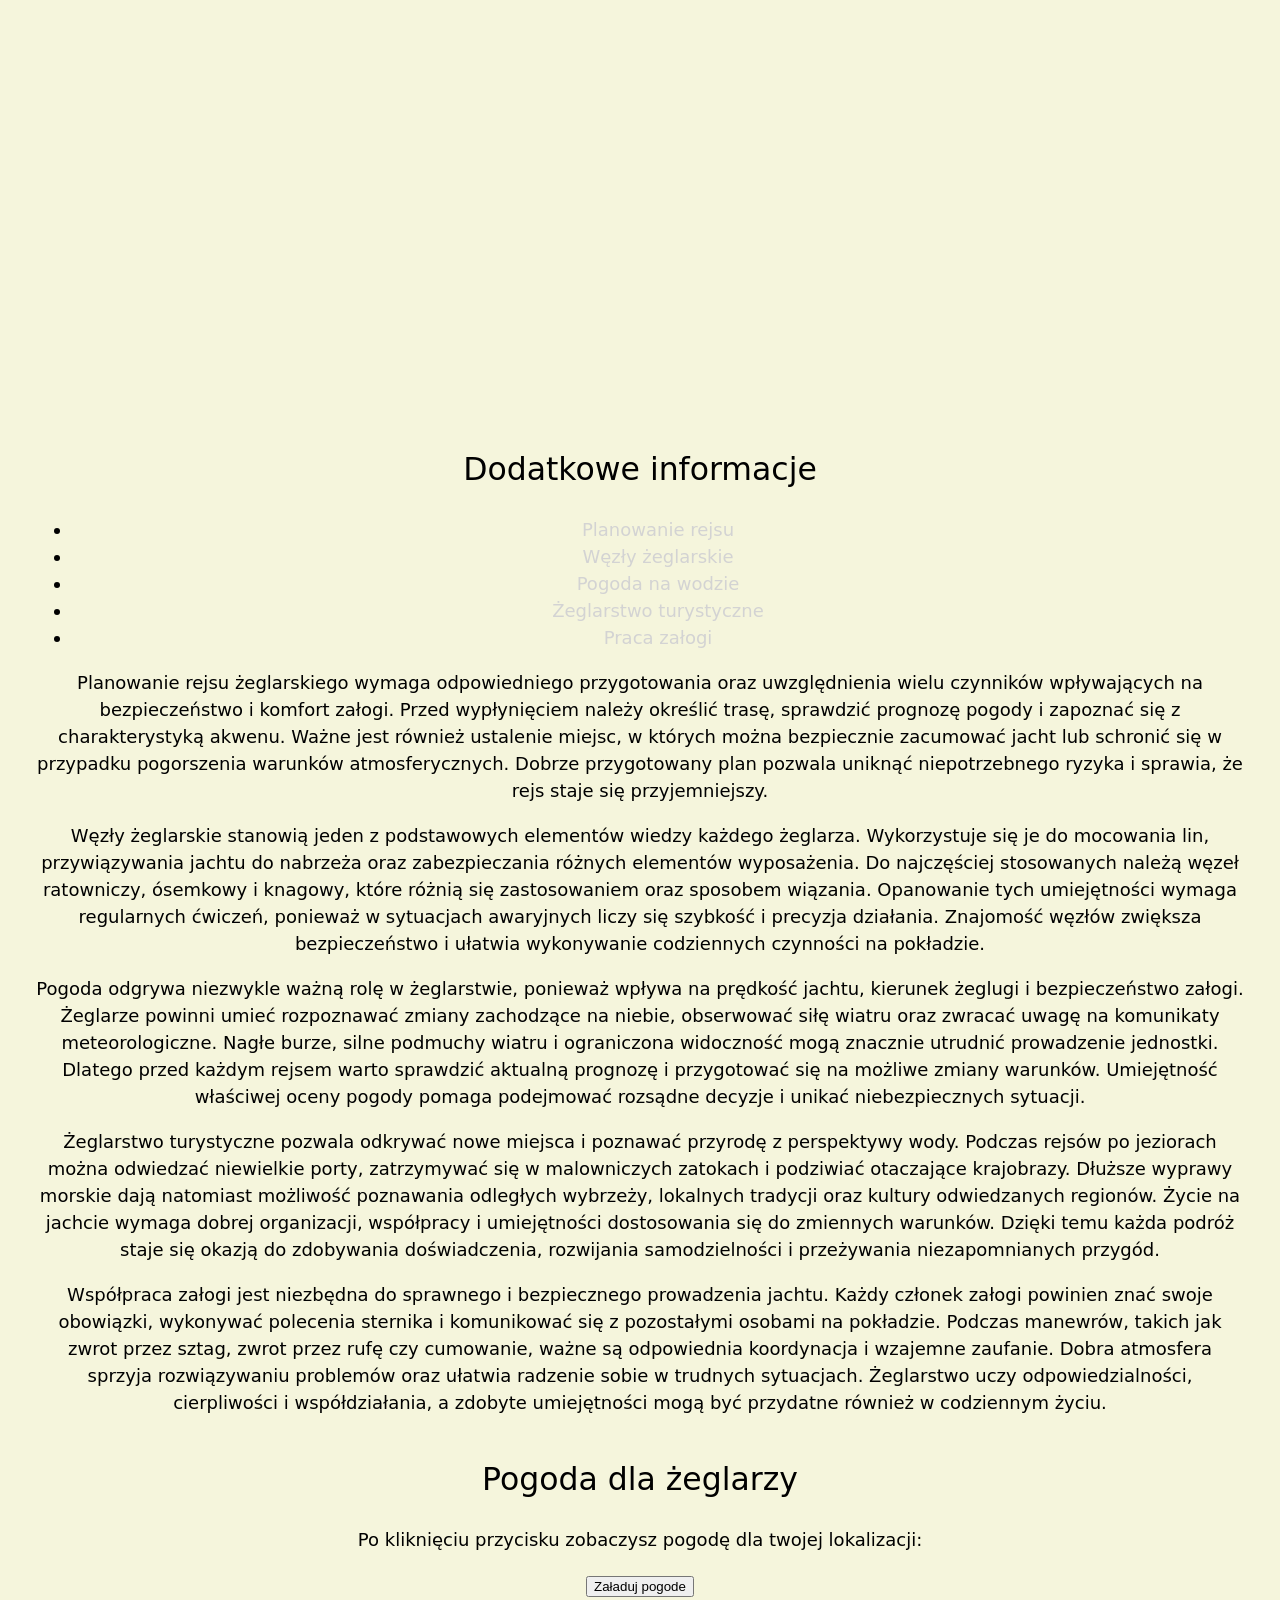
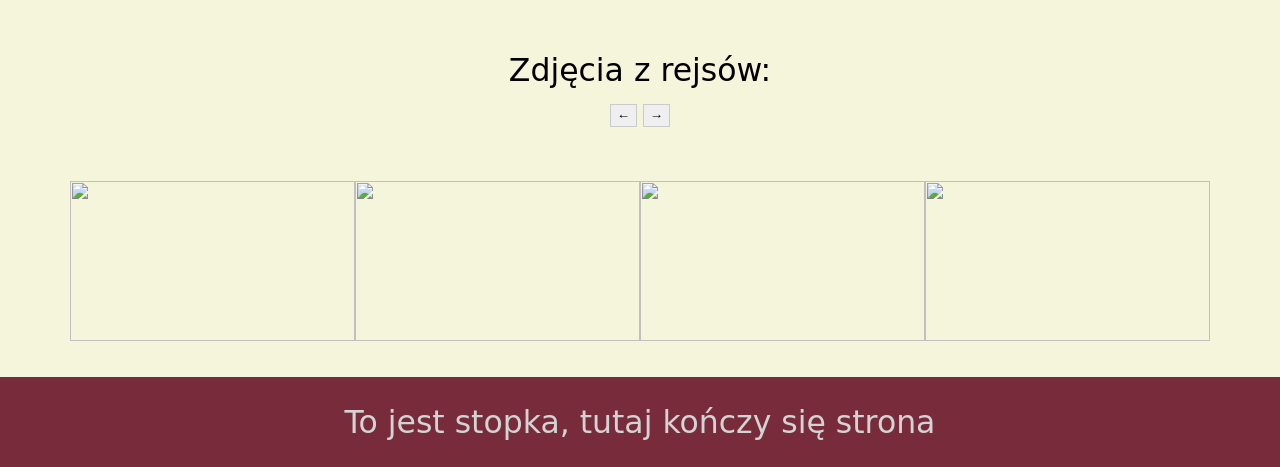
==== commit 529e0710: "FINAL V2 (fixed the css regenerating)" ====
--- a/src/web/index.html
+++ b/src/web/index.html
@@ -264,20 +264,24 @@
     <div id="cookie-popup" class="cookie-popup">
         <h3>Cookies</h3>
         <p>
-            Ta strona używa plików cookies jeśli naciśniesz 'Akceptuj' tenże popup zniknie i się już
-            nie pojawi. Jeżeli wybierzesz opcje 'Odrzuć' popup ten się schowa lecz się pokaże przy kolejnym załadowaniu strony
+            Ta strona używa plików cookies.
         </p>
         <button id="accept-cookies">Akceptuj</button>
         <button id="reject-cookies">Odrzuć</button>
     </div>
 
 
-    <link href="css/bootstrap.css" rel="stylesheet">
+    <link href="css/carousel.css" rel="stylesheet">
     <link rel="stylesheet" href="css/jquery.css">
     <link rel="stylesheet" href="css/style.css">
 
 
     <script>
+
+        function deleteCookie(name) {
+            document.cookie = name + '=; expires=Thu, 01 Jan 1970 00:00:00 GMT';
+        }
+
         function isLocalStorageAvailable() {
             try {
                 localStorage.setItem("test", "test");
@@ -308,6 +312,7 @@
             rejectButton.addEventListener("click", function () {
                 localStorage.setItem("cookieChoice", "rejected");
                 cookiePopup.hidden = true;
+                deleteCookie('slepy');
                 updateCookieInfo();
             });
         } else {
--- a/src/web/css/carousel.css
+++ b/src/web/css/carousel.css
@@ -0,0 +1,1665 @@
+@charset "UTF-8";
+/*!
+ * Bootstrap v5.1.3 (https://getbootstrap.com/)
+ * Copyright 2011-2021 The Bootstrap Authors
+ * Copyright 2011-2021 Twitter, Inc.
+ * Licensed under MIT (https://github.com/twbs/bootstrap/blob/main/LICENSE)
+ */
+:root {
+    --bs-blue: #0d6efd;
+    --bs-indigo: #6610f2;
+    --bs-purple: #6f42c1;
+    --bs-pink: #d63384;
+    --bs-red: #dc3545;
+    --bs-orange: #fd7e14;
+    --bs-yellow: #ffc107;
+    --bs-green: #198754;
+    --bs-teal: #20c997;
+    --bs-cyan: #0dcaf0;
+    --bs-white: #fff;
+    --bs-gray: #6c757d;
+    --bs-gray-dark: #343a40;
+    --bs-gray-100: #f8f9fa;
+    --bs-gray-200: #e9ecef;
+    --bs-gray-300: #dee2e6;
+    --bs-gray-400: #ced4da;
+    --bs-gray-500: #adb5bd;
+    --bs-gray-600: #6c757d;
+    --bs-gray-700: #495057;
+    --bs-gray-800: #343a40;
+    --bs-gray-900: #212529;
+    --bs-primary: #0d6efd;
+    --bs-secondary: #6c757d;
+    --bs-success: #198754;
+    --bs-info: #0dcaf0;
+    --bs-warning: #ffc107;
+    --bs-danger: #dc3545;
+    --bs-light: #f8f9fa;
+    --bs-dark: #212529;
+    --bs-primary-rgb: 13, 110, 253;
+    --bs-secondary-rgb: 108, 117, 125;
+    --bs-success-rgb: 25, 135, 84;
+    --bs-info-rgb: 13, 202, 240;
+    --bs-warning-rgb: 255, 193, 7;
+    --bs-danger-rgb: 220, 53, 69;
+    --bs-light-rgb: 248, 249, 250;
+    --bs-dark-rgb: 33, 37, 41;
+    --bs-white-rgb: 255, 255, 255;
+    --bs-black-rgb: 0, 0, 0;
+    --bs-body-color-rgb: 33, 37, 41;
+    --bs-body-bg-rgb: 255, 255, 255;
+    --bs-font-sans-serif: system-ui, -apple-system, "Segoe UI", Roboto, "Helvetica Neue", Arial, "Noto Sans", "Liberation Sans", sans-serif, "Apple Color Emoji", "Segoe UI Emoji", "Segoe UI Symbol", "Noto Color Emoji";
+    --bs-font-monospace: SFMono-Regular, Menlo, Monaco, Consolas, "Liberation Mono", "Courier New", monospace;
+    --bs-gradient: linear-gradient(180deg, rgba(255, 255, 255, 0.15), rgba(255, 255, 255, 0));
+    --bs-body-font-family: var(--bs-font-sans-serif);
+    --bs-body-font-size: 1rem;
+    --bs-body-font-weight: 400;
+    --bs-body-line-height: 1.5;
+    --bs-body-color: #212529;
+    --bs-body-bg: #fff
+}
+
+*, ::after, ::before {
+    box-sizing: border-box
+}
+
+@media (prefers-reduced-motion: no-preference) {
+    :root {
+        scroll-behavior: smooth
+    }
+}
+
+body {
+    margin: 0;
+    font-family: var(--bs-body-font-family);
+    font-size: var(--bs-body-font-size);
+    font-weight: var(--bs-body-font-weight);
+    line-height: var(--bs-body-line-height);
+    color: var(--bs-body-color);
+    text-align: var(--bs-body-text-align);
+    background-color: var(--bs-body-bg);
+    -webkit-text-size-adjust: 100%;
+    -webkit-tap-highlight-color: transparent
+}
+
+hr {
+    margin: 1rem 0;
+    color: inherit;
+    background-color: currentColor;
+    border: 0;
+    opacity: .25
+}
+
+hr:not([size]) {
+    height: 1px
+}
+
+.h1, .h2, .h3, .h4, .h5, .h6, h1, h2, h3, h4, h5, h6 {
+    margin-top: 0;
+    margin-bottom: .5rem;
+    font-weight: 500;
+    line-height: 1.2
+}
+
+.h1, h1 {
+    font-size: calc(1.375rem + 1.5vw)
+}
+
+@media (min-width: 1200px) {
+    .h1, h1 {
+        font-size: 2.5rem
+    }
+}
+
+.h2, h2 {
+    font-size: calc(1.325rem + .9vw)
+}
+
+@media (min-width: 1200px) {
+    .h2, h2 {
+        font-size: 2rem
+    }
+}
+
+.h3, h3 {
+    font-size: calc(1.3rem + .6vw)
+}
+
+@media (min-width: 1200px) {
+    .h3, h3 {
+        font-size: 1.75rem
+    }
+}
+
+.h4, h4 {
+    font-size: calc(1.275rem + .3vw)
+}
+
+@media (min-width: 1200px) {
+    .h4, h4 {
+        font-size: 1.5rem
+    }
+}
+
+.h5, h5 {
+    font-size: 1.25rem
+}
+
+.h6, h6 {
+    font-size: 1rem
+}
+
+p {
+    margin-top: 0;
+    margin-bottom: 1rem
+}
+
+abbr[data-bs-original-title], abbr[title] {
+    -webkit-text-decoration: underline dotted;
+    text-decoration: underline dotted;
+    cursor: help;
+    -webkit-text-decoration-skip-ink: none;
+    text-decoration-skip-ink: none
+}
+
+address {
+    margin-bottom: 1rem;
+    font-style: normal;
+    line-height: inherit
+}
+
+ol, ul {
+    padding-left: 2rem
+}
+
+dl, ol, ul {
+    margin-top: 0;
+    margin-bottom: 1rem
+}
+
+ol ol, ol ul, ul ol, ul ul {
+    margin-bottom: 0
+}
+
+dt {
+    font-weight: 700
+}
+
+dd {
+    margin-bottom: .5rem;
+    margin-left: 0
+}
+
+blockquote {
+    margin: 0 0 1rem
+}
+
+b, strong {
+    font-weight: bolder
+}
+
+.small, small {
+    font-size: .875em
+}
+
+.mark, mark {
+    padding: .2em;
+    background-color: #fcf8e3
+}
+
+sub, sup {
+    position: relative;
+    font-size: .75em;
+    line-height: 0;
+    vertical-align: baseline
+}
+
+sub {
+    bottom: -.25em
+}
+
+sup {
+    top: -.5em
+}
+
+a {
+    color: #0d6efd;
+    text-decoration: underline
+}
+
+a:hover {
+    color: #0a58ca
+}
+
+a:not([href]):not([class]), a:not([href]):not([class]):hover {
+    color: inherit;
+    text-decoration: none
+}
+
+code, kbd, pre, samp {
+    font-family: var(--bs-font-monospace);
+    font-size: 1em;
+    direction: ltr;
+    unicode-bidi: bidi-override
+}
+
+pre {
+    display: block;
+    margin-top: 0;
+    margin-bottom: 1rem;
+    overflow: auto;
+    font-size: .875em
+}
+
+pre code {
+    font-size: inherit;
+    color: inherit;
+    word-break: normal
+}
+
+code {
+    font-size: .875em;
+    color: #d63384;
+    word-wrap: break-word
+}
+
+a > code {
+    color: inherit
+}
+
+kbd {
+    padding: .2rem .4rem;
+    font-size: .875em;
+    color: #fff;
+    background-color: #212529;
+    border-radius: .2rem
+}
+
+kbd kbd {
+    padding: 0;
+    font-size: 1em;
+    font-weight: 700
+}
+
+.row-cols-3 > * {
+    flex: 0 0 auto;
+    width: 33.3333333333%
+}
+
+.row-cols-4 > * {
+    flex: 0 0 auto;
+    width: 25%
+}
+
+.row-cols-5 > * {
+    flex: 0 0 auto;
+    width: 20%
+}
+
+.row-cols-6 > * {
+    flex: 0 0 auto;
+    width: 16.6666666667%
+}
+
+.col-auto {
+    flex: 0 0 auto;
+    width: auto
+}
+
+.col-1 {
+    flex: 0 0 auto;
+    width: 8.33333333%
+}
+
+.col-2 {
+    flex: 0 0 auto;
+    width: 16.66666667%
+}
+
+.col-3 {
+    flex: 0 0 auto;
+    width: 25%
+}
+
+.col-4 {
+    flex: 0 0 auto;
+    width: 33.33333333%
+}
+
+.col-5 {
+    flex: 0 0 auto;
+    width: 41.66666667%
+}
+
+.col-6 {
+    flex: 0 0 auto;
+    width: 50%
+}
+
+.col-7 {
+    flex: 0 0 auto;
+    width: 58.33333333%
+}
+
+.col-8 {
+    flex: 0 0 auto;
+    width: 66.66666667%
+}
+
+.col-9 {
+    flex: 0 0 auto;
+    width: 75%
+}
+
+.col-10 {
+    flex: 0 0 auto;
+    width: 83.33333333%
+}
+
+.col-11 {
+    flex: 0 0 auto;
+    width: 91.66666667%
+}
+
+.col-12 {
+    flex: 0 0 auto;
+    width: 100%
+}
+
+.offset-1 {
+    margin-left: 8.33333333%
+}
+
+.offset-2 {
+    margin-left: 16.66666667%
+}
+
+.offset-3 {
+    margin-left: 25%
+}
+
+.offset-4 {
+    margin-left: 33.33333333%
+}
+
+.offset-5 {
+    margin-left: 41.66666667%
+}
+
+.offset-6 {
+    margin-left: 50%
+}
+
+.offset-7 {
+    margin-left: 58.33333333%
+}
+
+.offset-8 {
+    margin-left: 66.66666667%
+}
+
+.offset-9 {
+    margin-left: 75%
+}
+
+.offset-10 {
+    margin-left: 83.33333333%
+}
+
+.offset-11 {
+    margin-left: 91.66666667%
+}
+
+.g-0, .gx-0 {
+    --bs-gutter-x: 0
+}
+
+.g-0, .gy-0 {
+    --bs-gutter-y: 0
+}
+
+.g-1, .gx-1 {
+    --bs-gutter-x: 0.25rem
+}
+
+.g-1, .gy-1 {
+    --bs-gutter-y: 0.25rem
+}
+
+.g-2, .gx-2 {
+    --bs-gutter-x: 0.5rem
+}
+
+.g-2, .gy-2 {
+    --bs-gutter-y: 0.5rem
+}
+
+.g-3, .gx-3 {
+    --bs-gutter-x: 1rem
+}
+
+.g-3, .gy-3 {
+    --bs-gutter-y: 1rem
+}
+
+.g-4, .gx-4 {
+    --bs-gutter-x: 1.5rem
+}
+
+.g-4, .gy-4 {
+    --bs-gutter-y: 1.5rem
+}
+
+.g-5, .gx-5 {
+    --bs-gutter-x: 3rem
+}
+
+.g-5, .gy-5 {
+    --bs-gutter-y: 3rem
+}
+
+@media (min-width: 576px) {
+    .col-sm {
+        flex: 1 0 0%
+    }
+
+    .row-cols-sm-auto > * {
+        flex: 0 0 auto;
+        width: auto
+    }
+
+    .row-cols-sm-1 > * {
+        flex: 0 0 auto;
+        width: 100%
+    }
+
+    .row-cols-sm-2 > * {
+        flex: 0 0 auto;
+        width: 50%
+    }
+
+    .row-cols-sm-3 > * {
+        flex: 0 0 auto;
+        width: 33.3333333333%
+    }
+
+    .row-cols-sm-4 > * {
+        flex: 0 0 auto;
+        width: 25%
+    }
+
+    .row-cols-sm-5 > * {
+        flex: 0 0 auto;
+        width: 20%
+    }
+
+    .row-cols-sm-6 > * {
+        flex: 0 0 auto;
+        width: 16.6666666667%
+    }
+
+    .col-sm-auto {
+        flex: 0 0 auto;
+        width: auto
+    }
+
+    .col-sm-1 {
+        flex: 0 0 auto;
+        width: 8.33333333%
+    }
+
+    .col-sm-2 {
+        flex: 0 0 auto;
+        width: 16.66666667%
+    }
+
+    .col-sm-3 {
+        flex: 0 0 auto;
+        width: 25%
+    }
+
+    .col-sm-4 {
+        flex: 0 0 auto;
+        width: 33.33333333%
+    }
+
+    .col-sm-5 {
+        flex: 0 0 auto;
+        width: 41.66666667%
+    }
+
+    .col-sm-6 {
+        flex: 0 0 auto;
+        width: 50%
+    }
+
+    .col-sm-7 {
+        flex: 0 0 auto;
+        width: 58.33333333%
+    }
+
+    .col-sm-8 {
+        flex: 0 0 auto;
+        width: 66.66666667%
+    }
+
+    .col-sm-9 {
+        flex: 0 0 auto;
+        width: 75%
+    }
+
+    .col-sm-10 {
+        flex: 0 0 auto;
+        width: 83.33333333%
+    }
+
+    .col-sm-11 {
+        flex: 0 0 auto;
+        width: 91.66666667%
+    }
+
+    .col-sm-12 {
+        flex: 0 0 auto;
+        width: 100%
+    }
+
+    .offset-sm-0 {
+        margin-left: 0
+    }
+
+    .offset-sm-1 {
+        margin-left: 8.33333333%
+    }
+
+    .offset-sm-2 {
+        margin-left: 16.66666667%
+    }
+
+    .offset-sm-3 {
+        margin-left: 25%
+    }
+
+    .offset-sm-4 {
+        margin-left: 33.33333333%
+    }
+
+    .offset-sm-5 {
+        margin-left: 41.66666667%
+    }
+
+    .offset-sm-6 {
+        margin-left: 50%
+    }
+
+    .offset-sm-7 {
+        margin-left: 58.33333333%
+    }
+
+    .offset-sm-8 {
+        margin-left: 66.66666667%
+    }
+
+    .offset-sm-9 {
+        margin-left: 75%
+    }
+
+    .offset-sm-10 {
+        margin-left: 83.33333333%
+    }
+
+    .offset-sm-11 {
+        margin-left: 91.66666667%
+    }
+
+    .g-sm-0, .gx-sm-0 {
+        --bs-gutter-x: 0
+    }
+
+    .g-sm-0, .gy-sm-0 {
+        --bs-gutter-y: 0
+    }
+
+    .g-sm-1, .gx-sm-1 {
+        --bs-gutter-x: 0.25rem
+    }
+
+    .g-sm-1, .gy-sm-1 {
+        --bs-gutter-y: 0.25rem
+    }
+
+    .g-sm-2, .gx-sm-2 {
+        --bs-gutter-x: 0.5rem
+    }
+
+    .g-sm-2, .gy-sm-2 {
+        --bs-gutter-y: 0.5rem
+    }
+
+    .g-sm-3, .gx-sm-3 {
+        --bs-gutter-x: 1rem
+    }
+
+    .g-sm-3, .gy-sm-3 {
+        --bs-gutter-y: 1rem
+    }
+
+    .g-sm-4, .gx-sm-4 {
+        --bs-gutter-x: 1.5rem
+    }
+
+    .g-sm-4, .gy-sm-4 {
+        --bs-gutter-y: 1.5rem
+    }
+
+    .g-sm-5, .gx-sm-5 {
+        --bs-gutter-x: 3rem
+    }
+
+    .g-sm-5, .gy-sm-5 {
+        --bs-gutter-y: 3rem
+    }
+}
+
+@media (min-width: 768px) {
+    .col-md {
+        flex: 1 0 0%
+    }
+
+    .row-cols-md-auto > * {
+        flex: 0 0 auto;
+        width: auto
+    }
+
+    .row-cols-md-1 > * {
+        flex: 0 0 auto;
+        width: 100%
+    }
+
+    .row-cols-md-2 > * {
+        flex: 0 0 auto;
+        width: 50%
+    }
+
+    .row-cols-md-3 > * {
+        flex: 0 0 auto;
+        width: 33.3333333333%
+    }
+
+    .row-cols-md-4 > * {
+        flex: 0 0 auto;
+        width: 25%
+    }
+
+    .row-cols-md-5 > * {
+        flex: 0 0 auto;
+        width: 20%
+    }
+
+    .row-cols-md-6 > * {
+        flex: 0 0 auto;
+        width: 16.6666666667%
+    }
+
+    .col-md-auto {
+        flex: 0 0 auto;
+        width: auto
+    }
+
+    .col-md-1 {
+        flex: 0 0 auto;
+        width: 8.33333333%
+    }
+
+    .col-md-2 {
+        flex: 0 0 auto;
+        width: 16.66666667%
+    }
+
+    .col-md-3 {
+        flex: 0 0 auto;
+        width: 25%
+    }
+
+    .col-md-4 {
+        flex: 0 0 auto;
+        width: 33.33333333%
+    }
+
+    .col-md-5 {
+        flex: 0 0 auto;
+        width: 41.66666667%
+    }
+
+    .col-md-6 {
+        flex: 0 0 auto;
+        width: 50%
+    }
+
+    .col-md-7 {
+        flex: 0 0 auto;
+        width: 58.33333333%
+    }
+
+    .col-md-8 {
+        flex: 0 0 auto;
+        width: 66.66666667%
+    }
+
+    .col-md-9 {
+        flex: 0 0 auto;
+        width: 75%
+    }
+
+    .col-md-10 {
+        flex: 0 0 auto;
+        width: 83.33333333%
+    }
+
+    .col-md-11 {
+        flex: 0 0 auto;
+        width: 91.66666667%
+    }
+
+    .col-md-12 {
+        flex: 0 0 auto;
+        width: 100%
+    }
+
+    .offset-md-0 {
+        margin-left: 0
+    }
+
+    .offset-md-1 {
+        margin-left: 8.33333333%
+    }
+
+    .offset-md-2 {
+        margin-left: 16.66666667%
+    }
+
+    .offset-md-3 {
+        margin-left: 25%
+    }
+
+    .offset-md-4 {
+        margin-left: 33.33333333%
+    }
+
+    .offset-md-5 {
+        margin-left: 41.66666667%
+    }
+
+    .offset-md-6 {
+        margin-left: 50%
+    }
+
+    .offset-md-7 {
+        margin-left: 58.33333333%
+    }
+
+    .offset-md-8 {
+        margin-left: 66.66666667%
+    }
+
+    .offset-md-9 {
+        margin-left: 75%
+    }
+
+    .offset-md-10 {
+        margin-left: 83.33333333%
+    }
+
+    .offset-md-11 {
+        margin-left: 91.66666667%
+    }
+
+    .g-md-0, .gx-md-0 {
+        --bs-gutter-x: 0
+    }
+
+    .g-md-0, .gy-md-0 {
+        --bs-gutter-y: 0
+    }
+
+    .g-md-1, .gx-md-1 {
+        --bs-gutter-x: 0.25rem
+    }
+
+    .g-md-1, .gy-md-1 {
+        --bs-gutter-y: 0.25rem
+    }
+
+    .g-md-2, .gx-md-2 {
+        --bs-gutter-x: 0.5rem
+    }
+
+    .g-md-2, .gy-md-2 {
+        --bs-gutter-y: 0.5rem
+    }
+
+    .g-md-3, .gx-md-3 {
+        --bs-gutter-x: 1rem
+    }
+
+    .g-md-3, .gy-md-3 {
+        --bs-gutter-y: 1rem
+    }
+
+    .g-md-4, .gx-md-4 {
+        --bs-gutter-x: 1.5rem
+    }
+
+    .g-md-4, .gy-md-4 {
+        --bs-gutter-y: 1.5rem
+    }
+
+    .g-md-5, .gx-md-5 {
+        --bs-gutter-x: 3rem
+    }
+
+    .g-md-5, .gy-md-5 {
+        --bs-gutter-y: 3rem
+    }
+}
+
+@media (min-width: 992px) {
+    .col-lg {
+        flex: 1 0 0%
+    }
+
+    .row-cols-lg-auto > * {
+        flex: 0 0 auto;
+        width: auto
+    }
+
+    .row-cols-lg-1 > * {
+        flex: 0 0 auto;
+        width: 100%
+    }
+
+    .row-cols-lg-2 > * {
+        flex: 0 0 auto;
+        width: 50%
+    }
+
+    .row-cols-lg-3 > * {
+        flex: 0 0 auto;
+        width: 33.3333333333%
+    }
+
+    .row-cols-lg-4 > * {
+        flex: 0 0 auto;
+        width: 25%
+    }
+
+    .row-cols-lg-5 > * {
+        flex: 0 0 auto;
+        width: 20%
+    }
+
+    .row-cols-lg-6 > * {
+        flex: 0 0 auto;
+        width: 16.6666666667%
+    }
+
+    .col-lg-auto {
+        flex: 0 0 auto;
+        width: auto
+    }
+
+    .col-lg-1 {
+        flex: 0 0 auto;
+        width: 8.33333333%
+    }
+
+    .col-lg-2 {
+        flex: 0 0 auto;
+        width: 16.66666667%
+    }
+
+    .col-lg-3 {
+        flex: 0 0 auto;
+        width: 25%
+    }
+
+    .col-lg-4 {
+        flex: 0 0 auto;
+        width: 33.33333333%
+    }
+
+    .col-lg-5 {
+        flex: 0 0 auto;
+        width: 41.66666667%
+    }
+
+    .col-lg-6 {
+        flex: 0 0 auto;
+        width: 50%
+    }
+
+    .col-lg-7 {
+        flex: 0 0 auto;
+        width: 58.33333333%
+    }
+
+    .col-lg-8 {
+        flex: 0 0 auto;
+        width: 66.66666667%
+    }
+
+    .col-lg-9 {
+        flex: 0 0 auto;
+        width: 75%
+    }
+
+    .col-lg-10 {
+        flex: 0 0 auto;
+        width: 83.33333333%
+    }
+
+    .col-lg-11 {
+        flex: 0 0 auto;
+        width: 91.66666667%
+    }
+
+    .col-lg-12 {
+        flex: 0 0 auto;
+        width: 100%
+    }
+
+    .offset-lg-0 {
+        margin-left: 0
+    }
+
+    .offset-lg-1 {
+        margin-left: 8.33333333%
+    }
+
+    .offset-lg-2 {
+        margin-left: 16.66666667%
+    }
+
+    .offset-lg-3 {
+        margin-left: 25%
+    }
+
+    .offset-lg-4 {
+        margin-left: 33.33333333%
+    }
+
+    .offset-lg-5 {
+        margin-left: 41.66666667%
+    }
+
+    .offset-lg-6 {
+        margin-left: 50%
+    }
+
+    .offset-lg-7 {
+        margin-left: 58.33333333%
+    }
+
+    .offset-lg-8 {
+        margin-left: 66.66666667%
+    }
+
+    .offset-lg-9 {
+        margin-left: 75%
+    }
+
+    .offset-lg-10 {
+        margin-left: 83.33333333%
+    }
+
+    .offset-lg-11 {
+        margin-left: 91.66666667%
+    }
+
+    .g-lg-0, .gx-lg-0 {
+        --bs-gutter-x: 0
+    }
+
+    .g-lg-0, .gy-lg-0 {
+        --bs-gutter-y: 0
+    }
+
+    .g-lg-1, .gx-lg-1 {
+        --bs-gutter-x: 0.25rem
+    }
+
+    .g-lg-1, .gy-lg-1 {
+        --bs-gutter-y: 0.25rem
+    }
+
+    .g-lg-2, .gx-lg-2 {
+        --bs-gutter-x: 0.5rem
+    }
+
+    .g-lg-2, .gy-lg-2 {
+        --bs-gutter-y: 0.5rem
+    }
+
+    .g-lg-3, .gx-lg-3 {
+        --bs-gutter-x: 1rem
+    }
+
+    .g-lg-3, .gy-lg-3 {
+        --bs-gutter-y: 1rem
+    }
+
+    .g-lg-4, .gx-lg-4 {
+        --bs-gutter-x: 1.5rem
+    }
+
+    .g-lg-4, .gy-lg-4 {
+        --bs-gutter-y: 1.5rem
+    }
+
+    .g-lg-5, .gx-lg-5 {
+        --bs-gutter-x: 3rem
+    }
+
+    .g-lg-5, .gy-lg-5 {
+        --bs-gutter-y: 3rem
+    }
+}
+
+@media (min-width: 1200px) {
+    .col-xl {
+        flex: 1 0 0%
+    }
+
+    .row-cols-xl-auto > * {
+        flex: 0 0 auto;
+        width: auto
+    }
+
+    .row-cols-xl-1 > * {
+        flex: 0 0 auto;
+        width: 100%
+    }
+
+    .row-cols-xl-2 > * {
+        flex: 0 0 auto;
+        width: 50%
+    }
+
+    .row-cols-xl-3 > * {
+        flex: 0 0 auto;
+        width: 33.3333333333%
+    }
+
+    .row-cols-xl-4 > * {
+        flex: 0 0 auto;
+        width: 25%
+    }
+
+    .row-cols-xl-5 > * {
+        flex: 0 0 auto;
+        width: 20%
+    }
+
+    .row-cols-xl-6 > * {
+        flex: 0 0 auto;
+        width: 16.6666666667%
+    }
+
+    .col-xl-auto {
+        flex: 0 0 auto;
+        width: auto
+    }
+
+    .col-xl-1 {
+        flex: 0 0 auto;
+        width: 8.33333333%
+    }
+
+    .col-xl-2 {
+        flex: 0 0 auto;
+        width: 16.66666667%
+    }
+
+    .col-xl-3 {
+        flex: 0 0 auto;
+        width: 25%
+    }
+
+    .col-xl-4 {
+        flex: 0 0 auto;
+        width: 33.33333333%
+    }
+
+    .col-xl-5 {
+        flex: 0 0 auto;
+        width: 41.66666667%
+    }
+
+    .col-xl-6 {
+        flex: 0 0 auto;
+        width: 50%
+    }
+
+    .col-xl-7 {
+        flex: 0 0 auto;
+        width: 58.33333333%
+    }
+
+    .col-xl-8 {
+        flex: 0 0 auto;
+        width: 66.66666667%
+    }
+
+    .col-xl-9 {
+        flex: 0 0 auto;
+        width: 75%
+    }
+
+    .col-xl-10 {
+        flex: 0 0 auto;
+        width: 83.33333333%
+    }
+
+    .col-xl-11 {
+        flex: 0 0 auto;
+        width: 91.66666667%
+    }
+
+    .col-xl-12 {
+        flex: 0 0 auto;
+        width: 100%
+    }
+
+    .offset-xl-0 {
+        margin-left: 0
+    }
+
+    .offset-xl-1 {
+        margin-left: 8.33333333%
+    }
+
+    .offset-xl-2 {
+        margin-left: 16.66666667%
+    }
+
+    .offset-xl-3 {
+        margin-left: 25%
+    }
+
+    .offset-xl-4 {
+        margin-left: 33.33333333%
+    }
+
+    .offset-xl-5 {
+        margin-left: 41.66666667%
+    }
+
+    .offset-xl-6 {
+        margin-left: 50%
+    }
+
+    .offset-xl-7 {
+        margin-left: 58.33333333%
+    }
+
+    .offset-xl-8 {
+        margin-left: 66.66666667%
+    }
+
+    .offset-xl-9 {
+        margin-left: 75%
+    }
+
+    .offset-xl-10 {
+        margin-left: 83.33333333%
+    }
+
+    .offset-xl-11 {
+        margin-left: 91.66666667%
+    }
+
+    .g-xl-0, .gx-xl-0 {
+        --bs-gutter-x: 0
+    }
+
+    .g-xl-0, .gy-xl-0 {
+        --bs-gutter-y: 0
+    }
+
+    .g-xl-1, .gx-xl-1 {
+        --bs-gutter-x: 0.25rem
+    }
+
+    .g-xl-1, .gy-xl-1 {
+        --bs-gutter-y: 0.25rem
+    }
+
+    .g-xl-2, .gx-xl-2 {
+        --bs-gutter-x: 0.5rem
+    }
+
+    .g-xl-2, .gy-xl-2 {
+        --bs-gutter-y: 0.5rem
+    }
+
+    .g-xl-3, .gx-xl-3 {
+        --bs-gutter-x: 1rem
+    }
+
+    .g-xl-3, .gy-xl-3 {
+        --bs-gutter-y: 1rem
+    }
+
+    .g-xl-4, .gx-xl-4 {
+        --bs-gutter-x: 1.5rem
+    }
+
+    .g-xl-4, .gy-xl-4 {
+        --bs-gutter-y: 1.5rem
+    }
+
+    .g-xl-5, .gx-xl-5 {
+        --bs-gutter-x: 3rem
+    }
+
+    .g-xl-5, .gy-xl-5 {
+        --bs-gutter-y: 3rem
+    }
+}
+
+@media (min-width: 1400px) {
+    .col-xxl {
+        flex: 1 0 0%
+    }
+
+    .row-cols-xxl-auto > * {
+        flex: 0 0 auto;
+        width: auto
+    }
+
+    .row-cols-xxl-1 > * {
+        flex: 0 0 auto;
+        width: 100%
+    }
+
+    .row-cols-xxl-2 > * {
+        flex: 0 0 auto;
+        width: 50%
+    }
+
+    .row-cols-xxl-3 > * {
+        flex: 0 0 auto;
+        width: 33.3333333333%
+    }
+
+    .row-cols-xxl-4 > * {
+        flex: 0 0 auto;
+        width: 25%
+    }
+
+    .row-cols-xxl-5 > * {
+        flex: 0 0 auto;
+        width: 20%
+    }
+
+    .row-cols-xxl-6 > * {
+        flex: 0 0 auto;
+        width: 16.6666666667%
+    }
+
+    .col-xxl-auto {
+        flex: 0 0 auto;
+        width: auto
+    }
+
+    .col-xxl-1 {
+        flex: 0 0 auto;
+        width: 8.33333333%
+    }
+
+    .col-xxl-2 {
+        flex: 0 0 auto;
+        width: 16.66666667%
+    }
+
+    .col-xxl-3 {
+        flex: 0 0 auto;
+        width: 25%
+    }
+
+    .col-xxl-4 {
+        flex: 0 0 auto;
+        width: 33.33333333%
+    }
+
+    .col-xxl-5 {
+        flex: 0 0 auto;
+        width: 41.66666667%
+    }
+
+    .col-xxl-6 {
+        flex: 0 0 auto;
+        width: 50%
+    }
+
+    .col-xxl-7 {
+        flex: 0 0 auto;
+        width: 58.33333333%
+    }
+
+    .col-xxl-8 {
+        flex: 0 0 auto;
+        width: 66.66666667%
+    }
+
+    .col-xxl-9 {
+        flex: 0 0 auto;
+        width: 75%
+    }
+
+    .col-xxl-10 {
+        flex: 0 0 auto;
+        width: 83.33333333%
+    }
+
+    .col-xxl-11 {
+        flex: 0 0 auto;
+        width: 91.66666667%
+    }
+
+    .col-xxl-12 {
+        flex: 0 0 auto;
+        width: 100%
+    }
+
+    .offset-xxl-0 {
+        margin-left: 0
+    }
+
+    .offset-xxl-1 {
+        margin-left: 8.33333333%
+    }
+
+    .offset-xxl-2 {
+        margin-left: 16.66666667%
+    }
+
+    .offset-xxl-3 {
+        margin-left: 25%
+    }
+
+    .offset-xxl-4 {
+        margin-left: 33.33333333%
+    }
+
+    .offset-xxl-5 {
+        margin-left: 41.66666667%
+    }
+
+    .offset-xxl-6 {
+        margin-left: 50%
+    }
+
+    .offset-xxl-7 {
+        margin-left: 58.33333333%
+    }
+
+    .offset-xxl-8 {
+        margin-left: 66.66666667%
+    }
+
+    .offset-xxl-9 {
+        margin-left: 75%
+    }
+
+    .offset-xxl-10 {
+        margin-left: 83.33333333%
+    }
+
+    .offset-xxl-11 {
+        margin-left: 91.66666667%
+    }
+
+    .g-xxl-0, .gx-xxl-0 {
+        --bs-gutter-x: 0
+    }
+
+    .g-xxl-0, .gy-xxl-0 {
+        --bs-gutter-y: 0
+    }
+
+    .g-xxl-1, .gx-xxl-1 {
+        --bs-gutter-x: 0.25rem
+    }
+
+    .g-xxl-1, .gy-xxl-1 {
+        --bs-gutter-y: 0.25rem
+    }
+
+    .g-xxl-2, .gx-xxl-2 {
+        --bs-gutter-x: 0.5rem
+    }
+
+    .g-xxl-2, .gy-xxl-2 {
+        --bs-gutter-y: 0.5rem
+    }
+
+    .g-xxl-3, .gx-xxl-3 {
+        --bs-gutter-x: 1rem
+    }
+
+    .g-xxl-3, .gy-xxl-3 {
+        --bs-gutter-y: 1rem
+    }
+
+    .g-xxl-4, .gx-xxl-4 {
+        --bs-gutter-x: 1.5rem
+    }
+
+    .g-xxl-4, .gy-xxl-4 {
+        --bs-gutter-y: 1.5rem
+    }
+
+    .g-xxl-5, .gx-xxl-5 {
+        --bs-gutter-x: 3rem
+    }
+
+    .g-xxl-5, .gy-xxl-5 {
+        --bs-gutter-y: 3rem
+    }
+}
+
+.carousel {
+    position: relative
+}
+
+.carousel.pointer-event {
+    touch-action: pan-y
+}
+
+.carousel-inner {
+    position: relative;
+    width: 100%;
+    overflow: hidden
+}
+
+.carousel-inner::after {
+    display: block;
+    clear: both;
+    content: ""
+}
+
+.carousel-item {
+    position: relative;
+    display: none;
+    float: left;
+    width: 100%;
+    margin-right: -100%;
+    -webkit-backface-visibility: hidden;
+    backface-visibility: hidden;
+    transition: transform .6s ease-in-out
+}
+
+@media (prefers-reduced-motion: reduce) {
+    .carousel-item {
+        transition: none
+    }
+}
+
+.carousel-item-next, .carousel-item-prev, .carousel-item.active {
+    display: block
+}
+
+.active.carousel-item-end, .carousel-item-next:not(.carousel-item-start) {
+    transform: translateX(100%)
+}
+
+.active.carousel-item-start, .carousel-item-prev:not(.carousel-item-end) {
+    transform: translateX(-100%)
+}
+
+.carousel-fade .carousel-item {
+    opacity: 0;
+    transition-property: opacity;
+    transform: none
+}
+
+.carousel-fade .carousel-item-next.carousel-item-start, .carousel-fade .carousel-item-prev.carousel-item-end, .carousel-fade .carousel-item.active {
+    z-index: 1;
+    opacity: 1
+}
+
+.carousel-fade .active.carousel-item-end, .carousel-fade .active.carousel-item-start {
+    z-index: 0;
+    opacity: 0;
+    transition: opacity 0s .6s
+}
+
+@media (prefers-reduced-motion: reduce) {
+    .carousel-fade .active.carousel-item-end, .carousel-fade .active.carousel-item-start {
+        transition: none
+    }
+}
+
+.carousel-control-next, .carousel-control-prev {
+    position: absolute;
+    top: 0;
+    bottom: 0;
+    z-index: 1;
+    display: flex;
+    align-items: center;
+    justify-content: center;
+    width: 15%;
+    padding: 0;
+    color: #fff;
+    text-align: center;
+    background: 0 0;
+    border: 0;
+    opacity: .5;
+    transition: opacity .15s ease
+}
+
+@media (prefers-reduced-motion: reduce) {
+    .carousel-control-next, .carousel-control-prev {
+        transition: none
+    }
+}
+
+.carousel-control-next:focus, .carousel-control-next:hover, .carousel-control-prev:focus, .carousel-control-prev:hover {
+    color: #fff;
+    text-decoration: none;
+    outline: 0;
+    opacity: .9
+}
+
+.carousel-control-prev {
+    left: 0
+}
+
+.carousel-control-next {
+    right: 0
+}
+
+.carousel-control-next-icon, .carousel-control-prev-icon {
+    display: inline-block;
+    width: 2rem;
+    height: 2rem;
+    background-repeat: no-repeat;
+    background-position: 50%;
+    background-size: 100% 100%
+}
+
+.carousel-control-prev-icon {
+    background-image: url("data:image/svg+xml,%3csvg xmlns='http://www.w3.org/2000/svg' viewBox='0 0 16 16' fill='%23fff'%3e%3cpath d='M11.354 1.646a.5.5 0 0 1 0 .708L5.707 8l5.647 5.646a.5.5 0 0 1-.708.708l-6-6a.5.5 0 0 1 0-.708l6-6a.5.5 0 0 1 .708 0z'/%3e%3c/svg%3e")
+}
+
+.carousel-control-next-icon {
+    background-image: url("data:image/svg+xml,%3csvg xmlns='http://www.w3.org/2000/svg' viewBox='0 0 16 16' fill='%23fff'%3e%3cpath d='M4.646 1.646a.5.5 0 0 1 .708 0l6 6a.5.5 0 0 1 0 .708l-6 6a.5.5 0 0 1-.708-.708L10.293 8 4.646 2.354a.5.5 0 0 1 0-.708z'/%3e%3c/svg%3e")
+}
+
+.carousel-indicators {
+    position: absolute;
+    right: 0;
+    bottom: 0;
+    left: 0;
+    z-index: 2;
+    display: flex;
+    justify-content: center;
+    padding: 0;
+    margin-right: 15%;
+    margin-bottom: 1rem;
+    margin-left: 15%;
+    list-style: none
+}
+
+.carousel-indicators [data-bs-target] {
+    box-sizing: content-box;
+    flex: 0 1 auto;
+    width: 30px;
+    height: 3px;
+    padding: 0;
+    margin-right: 3px;
+    margin-left: 3px;
+    text-indent: -999px;
+    cursor: pointer;
+    background-color: #fff;
+    background-clip: padding-box;
+    border: 0;
+    border-top: 10px solid transparent;
+    border-bottom: 10px solid transparent;
+    opacity: .5;
+    transition: opacity .6s ease
+}
+
+@media (prefers-reduced-motion: reduce) {
+    .carousel-indicators [data-bs-target] {
+        transition: none
+    }
+}
+
+.carousel-indicators .active {
+    opacity: 1
+}
+
+.carousel-caption {
+    position: absolute;
+    right: 15%;
+    bottom: 1.25rem;
+    left: 15%;
+    padding-top: 1.25rem;
+    padding-bottom: 1.25rem;
+    color: #fff;
+    text-align: center
+}
+
+.carousel-dark .carousel-control-next-icon, .carousel-dark .carousel-control-prev-icon {
+    filter: invert(1) grayscale(100)
+}
+
+.carousel-dark .carousel-indicators [data-bs-target] {
+    background-color: #000
+}
+
+.carousel-dark .carousel-caption {
+    color: #000
+}
+
